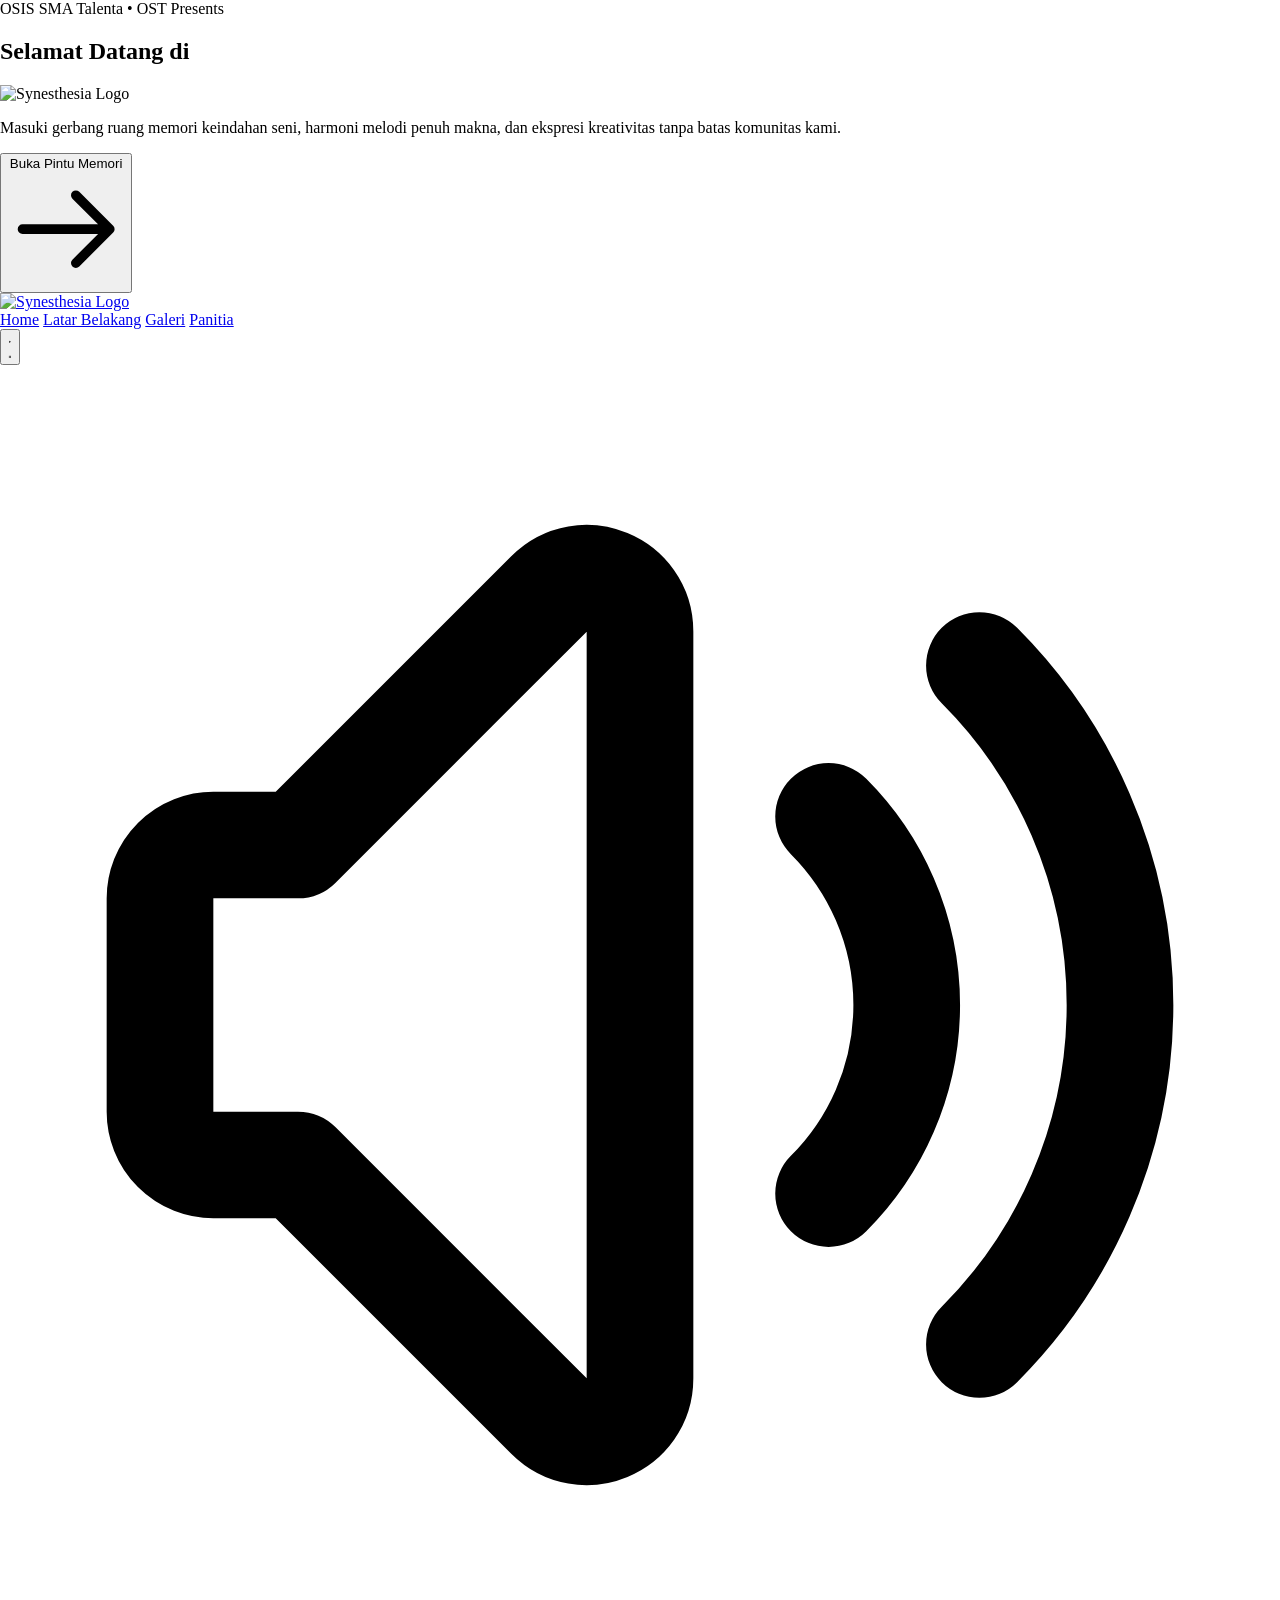
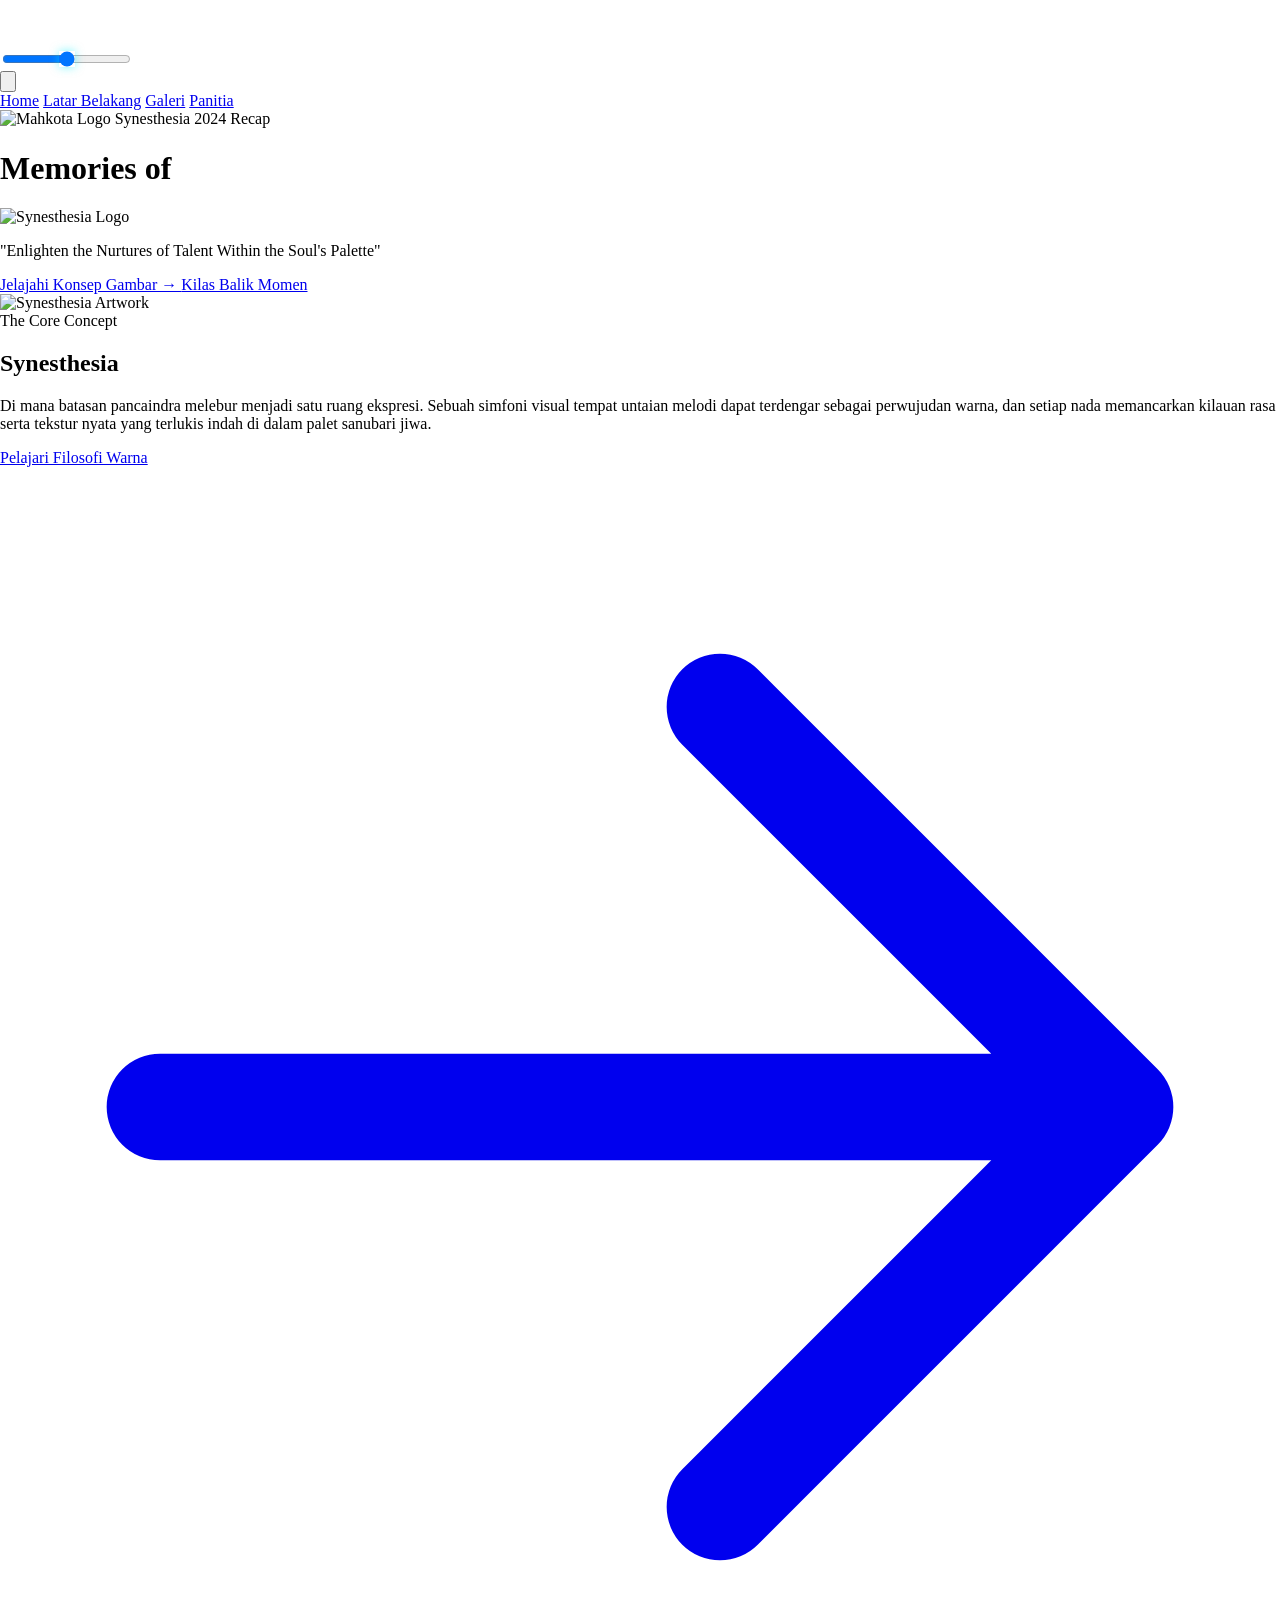
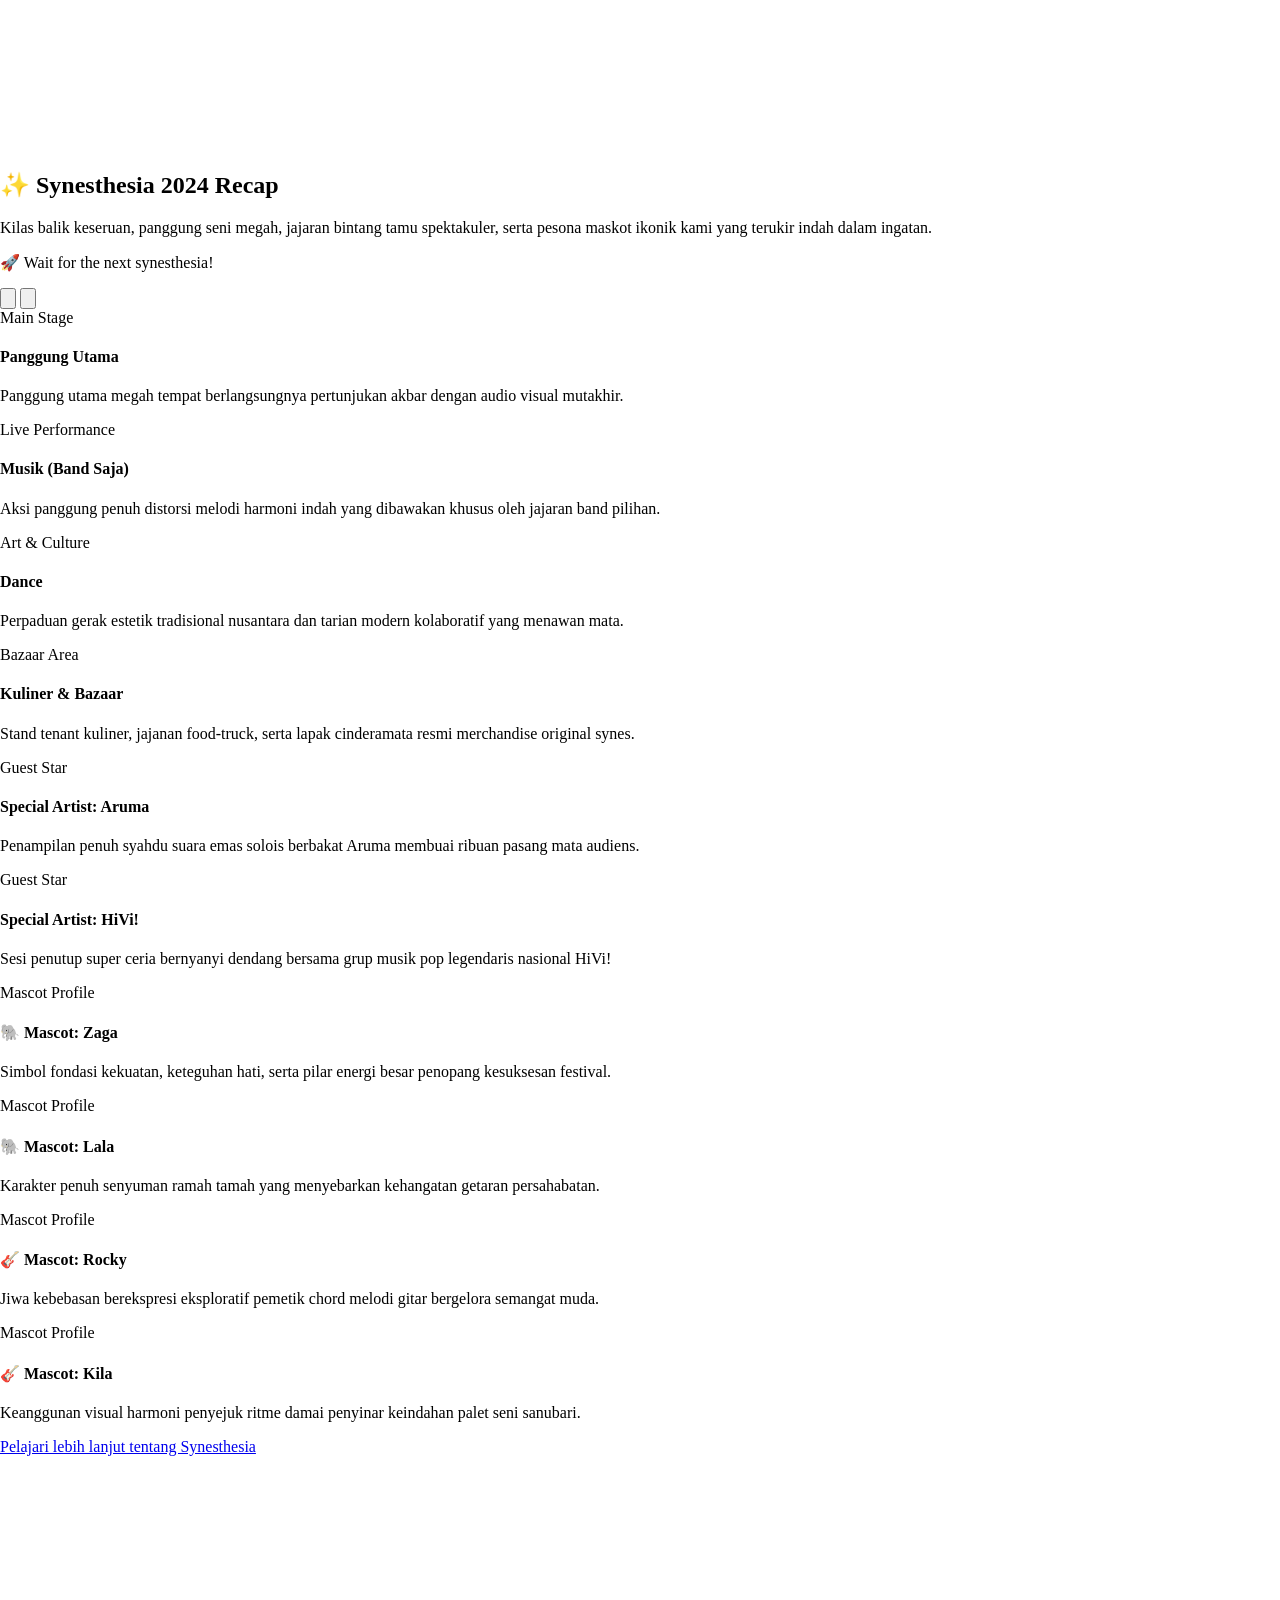
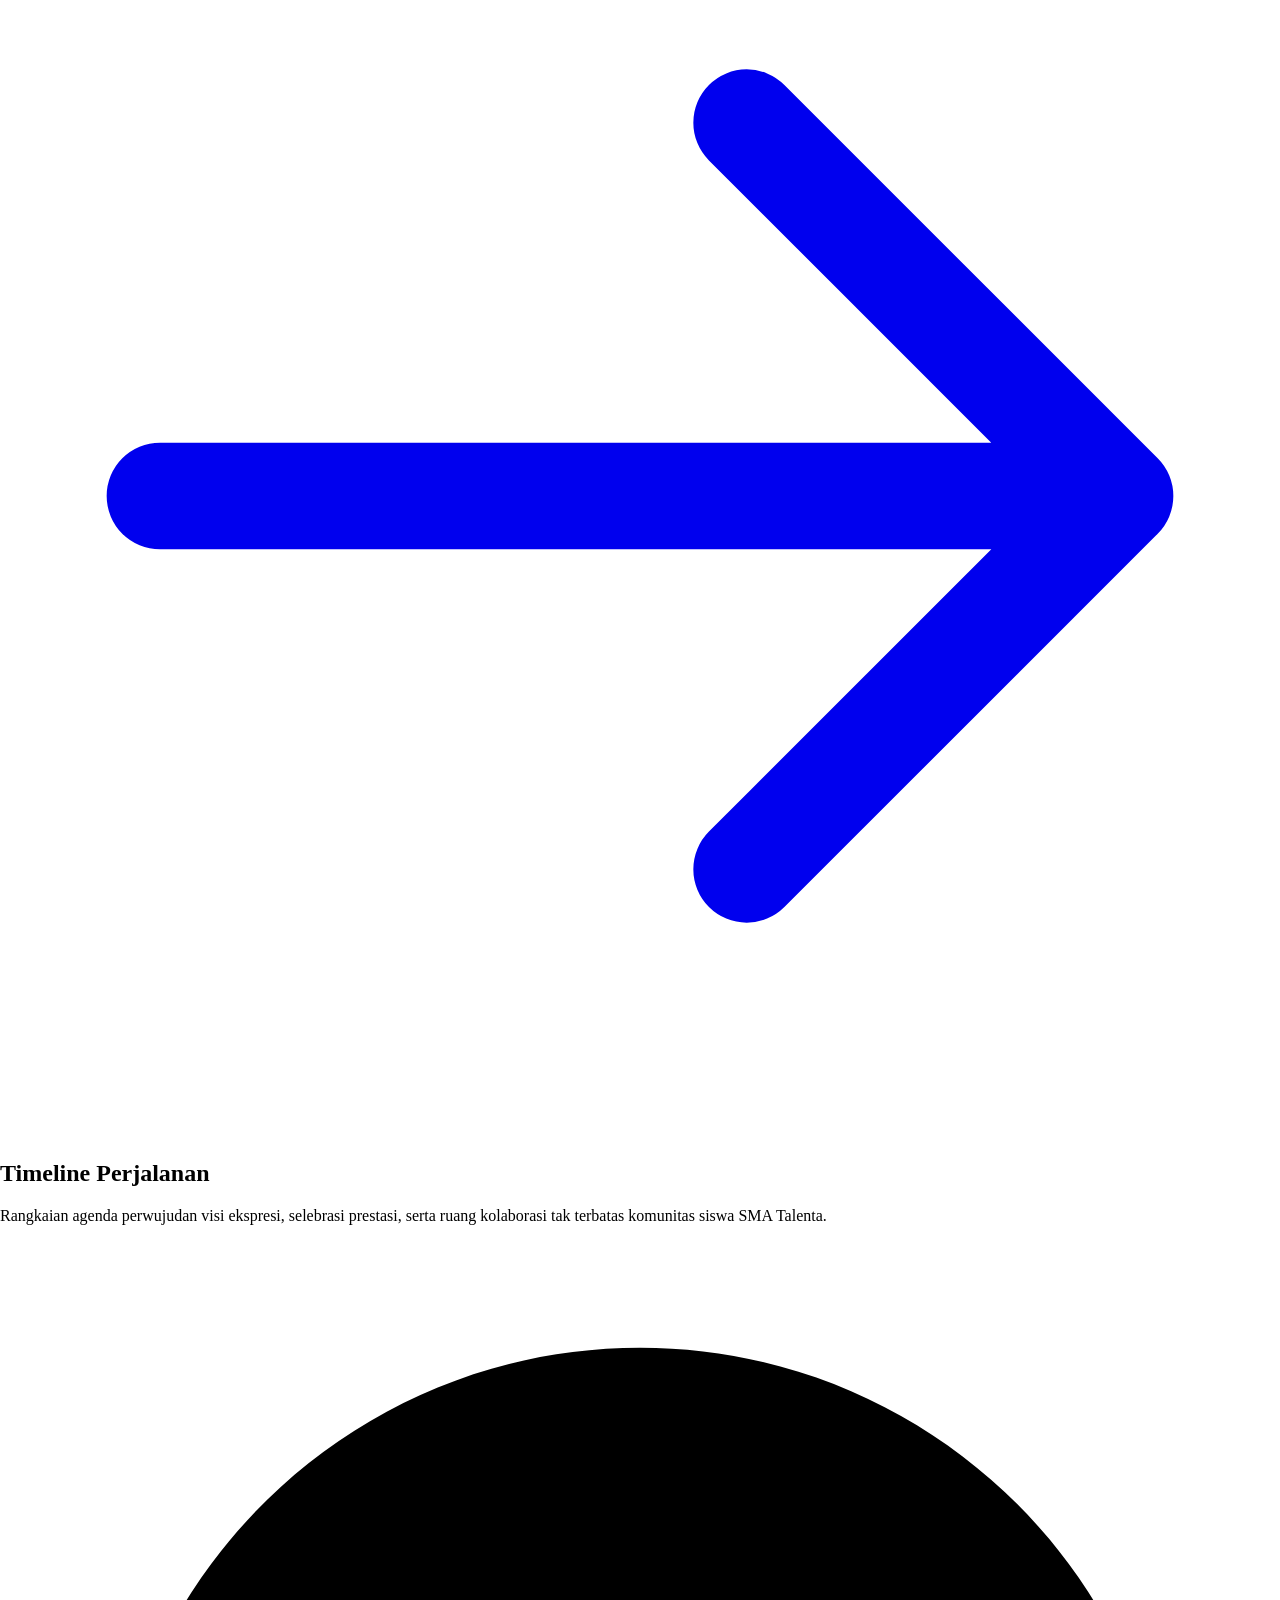
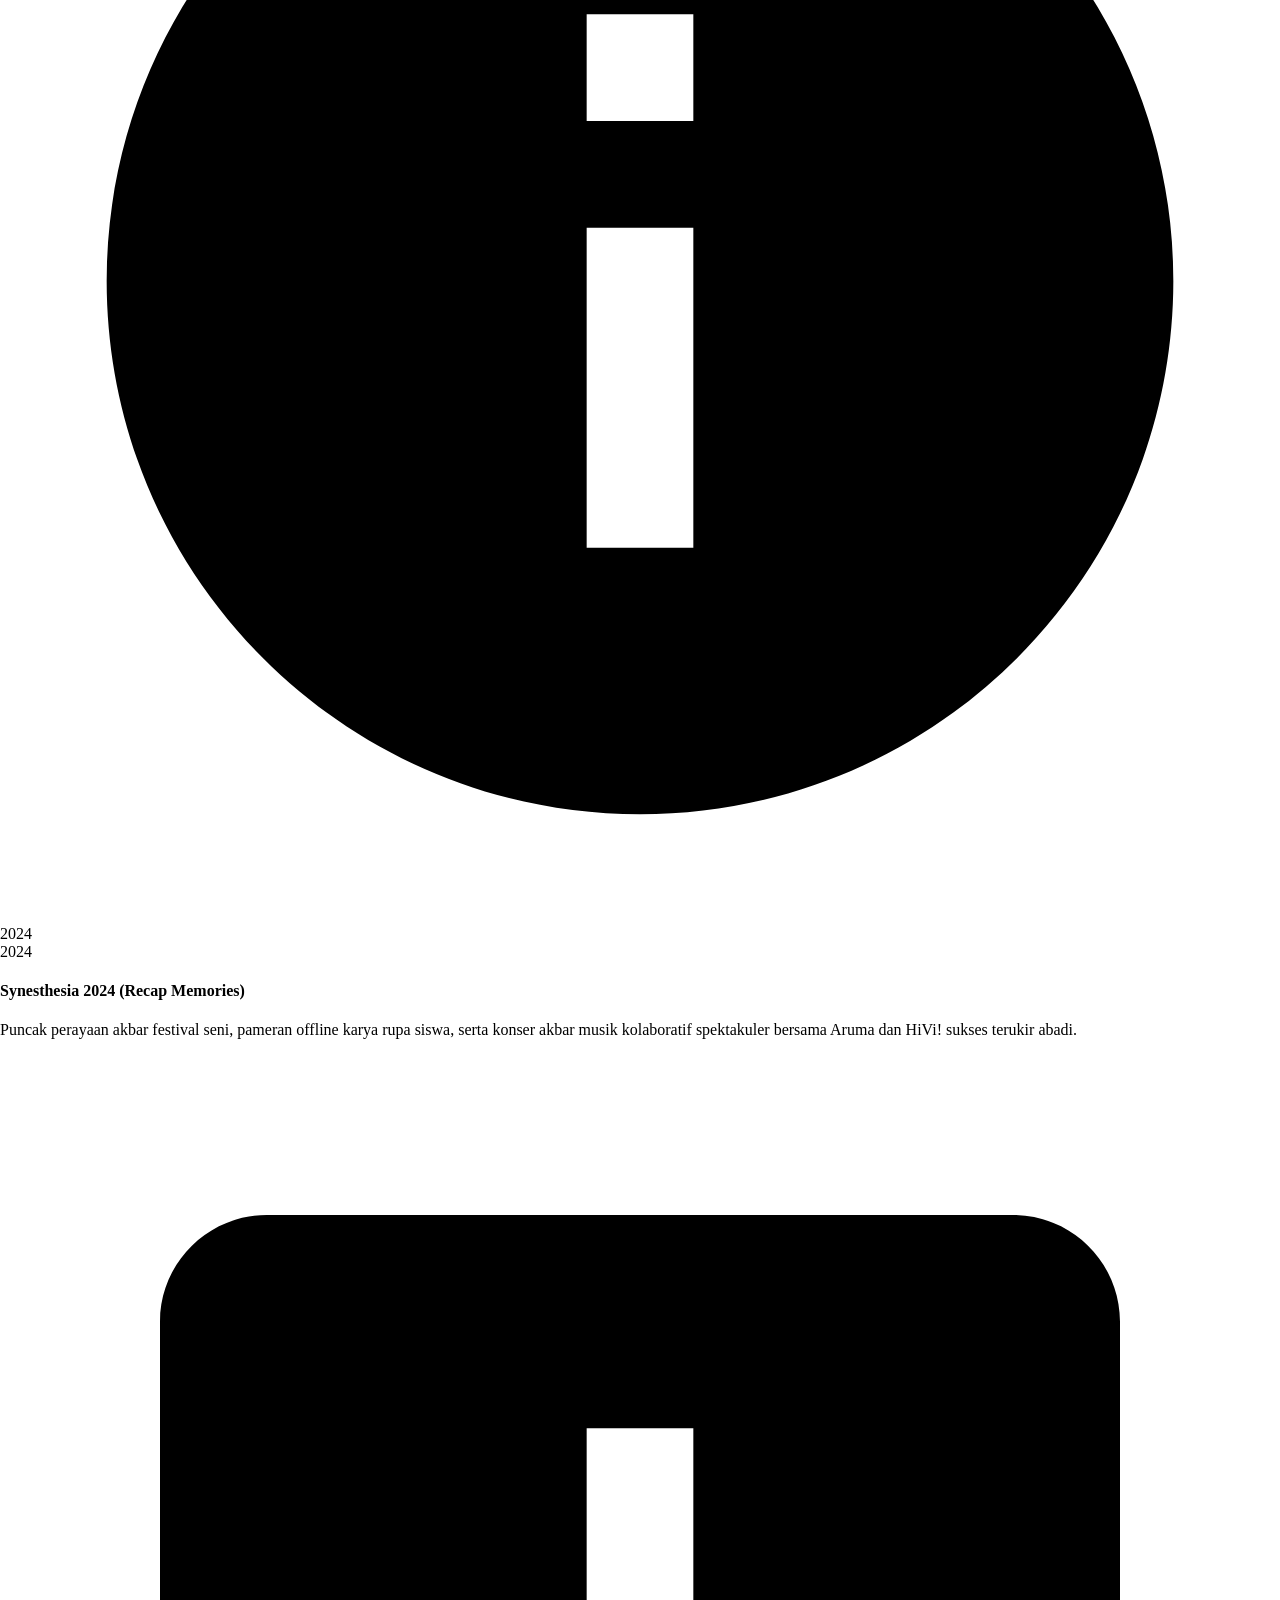
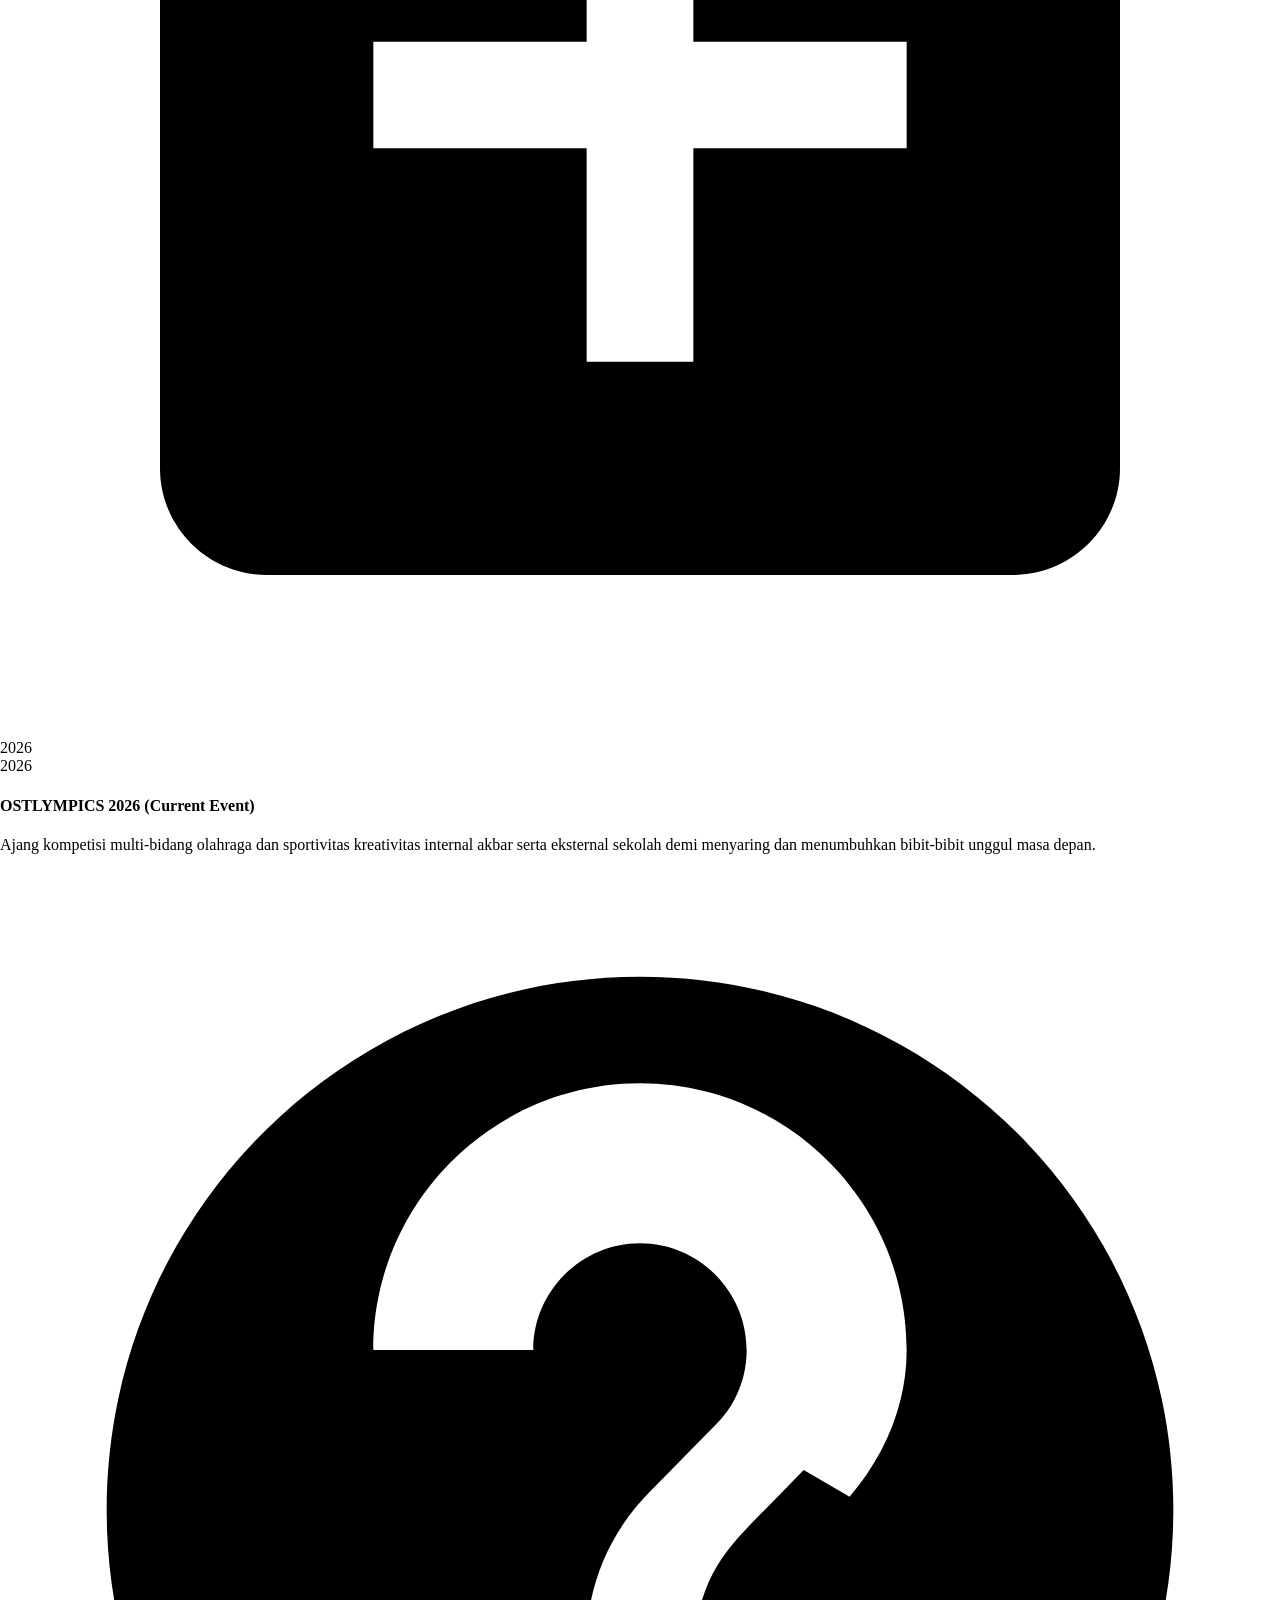
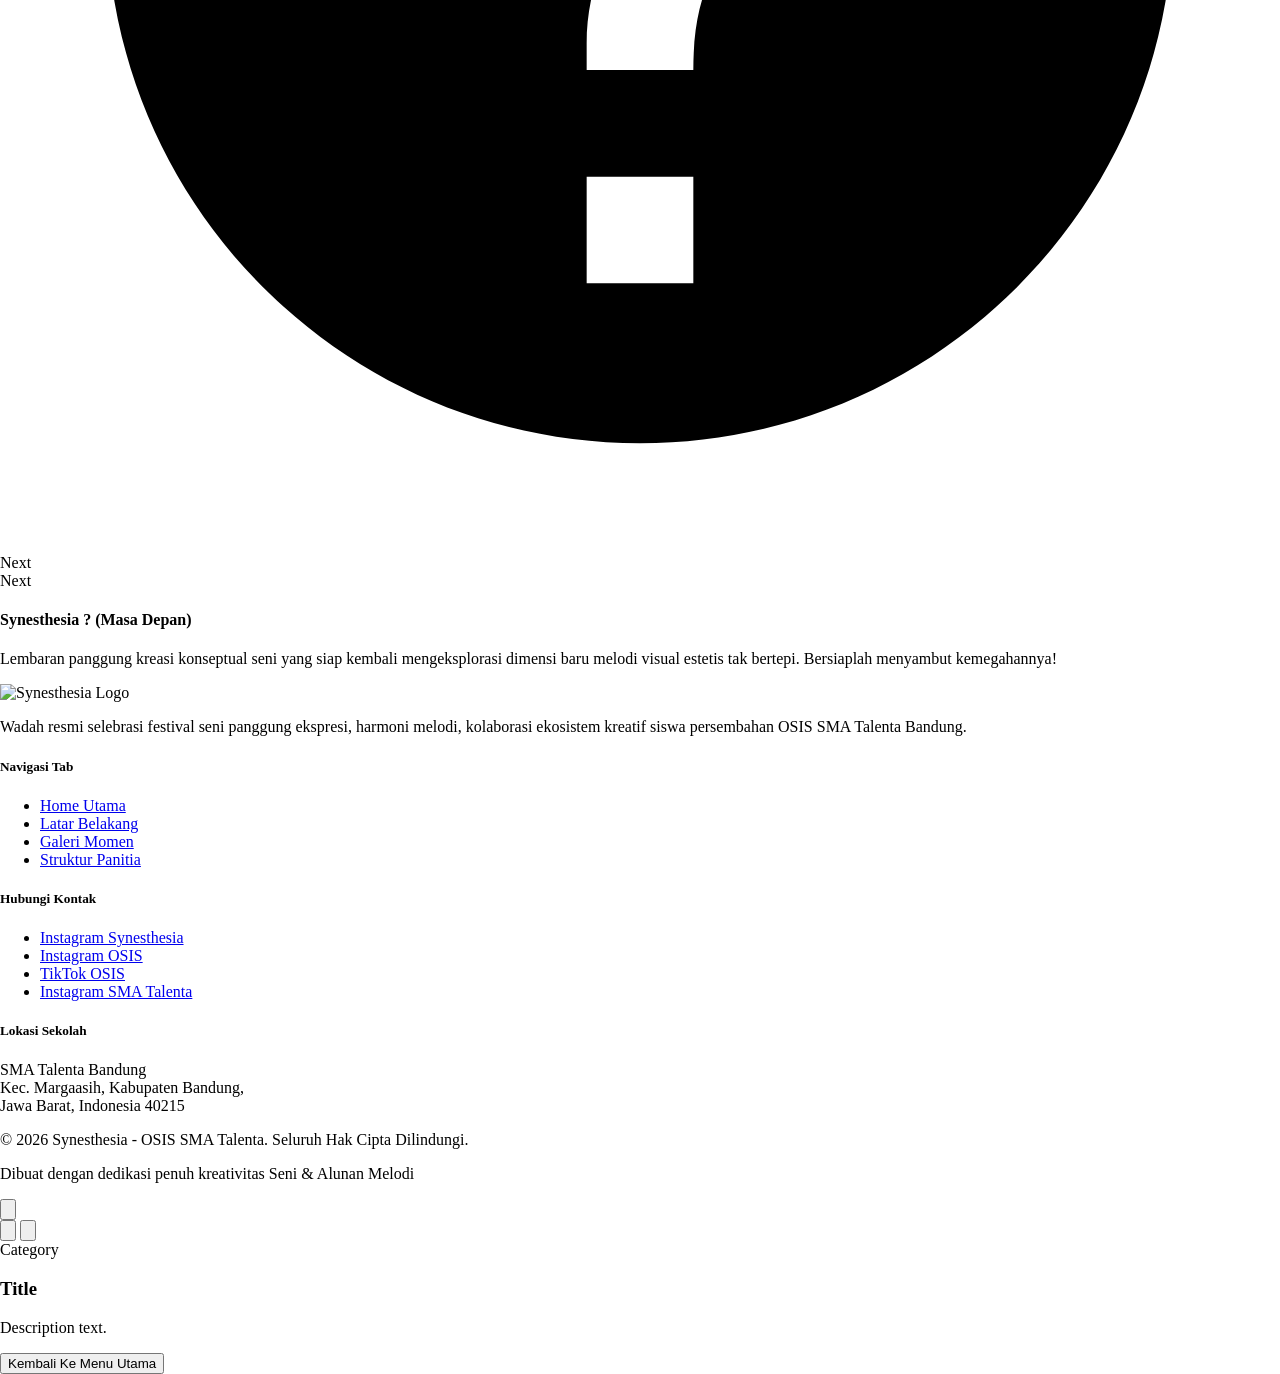
==== index.html @ ff0d7745 "Update print statement from 'Hello' to 'Goodbye'" ====
<!DOCTYPE html>
<html lang="id" class="scroll-smooth">
<head>
    <meta charset="UTF-8">
    <meta name="viewport" content="width=device-width, initial-scale=1.0">
    <title>Synesthesia | Memories & Beyond</title>
    <!-- Framework Tailwind CSS via CDN -->
    <script src="https://cdn.tailwindcss.com"></script>
    <!-- Google Fonts Premium Selection -->
    <link href="https://fonts.googleapis.com/css2?family=Plus+Jakarta+Sans:wght@300;400;500;600;700;800&family=Space+Grotesk:wght@400;500;600;700&display=swap" rel="stylesheet">
    <!-- Hubungan File CSS Eksternal -->
    <link rel="stylesheet" href="css/style.css">
    <script>
        tailwind.config = {
            theme: {
                extend: {
                    fontFamily: {
                        sans: ['"Plus Jakarta Sans"', 'sans-serif'],
                        display: ['"Space Grotesk"', 'sans-serif'],
                    },
                    colors: {
                        synes: {
                            dark: '#0B0F26',
                            card: '#131A42',
                            accent: '#FF3B69',
                            gold: '#FFD700',
                            teal: '#00F2FE',
                        }
                    }
                }
            }
        }
    </script>
</head>
<body class="bg-[#0B0F26] text-white font-sans antialiased overflow-x-hidden">

    <!-- ELEMEN AUDIO AUDIO .MP3 REVOLUSIONER -->
    <audio id="bg-music" loop src="assets/musik_hivi.mp3"></audio>

    <!-- 1. LANDING WELCOMING SCREEN INTERAKTIF (TANPA JARGON) -->
    <section id="welcome-screen" class="fixed inset-0 z-[100] bg-gradient-to-br from-[#0F143A] via-[#050716] to-[#161233] flex flex-col items-center justify-center p-6 text-center transition-all duration-1000 ease-in-out">
        <div class="absolute inset-0 bg-[radial-gradient(circle_at_center,rgba(0,242,254,0.12)_0%,transparent_60%)] animate-pulse"></div>
        
        <div class="relative z-10 space-y-8 max-w-2xl transform transition-all duration-1000 scale-95 opacity-0" id="welcome-content">
            <div class="flex justify-center items-center gap-4 mb-2">
                <span class="px-3 py-1 text-[10px] uppercase tracking-widest bg-white/10 backdrop-blur-md rounded-full text-synes-teal font-semibold border border-white/10">OSIS SMA Talenta</span>
                <span class="text-white/30">•</span>
                <span class="text-[10px] font-bold text-synes-gold tracking-widest uppercase">OST Presents</span>
            </div>
        <div class="space-y-3">
                        <h1 class="text-3xl md:text-5xl font-display font-bold tracking-tight text-white leading-tight">
                            Selamat Datang di <span class="bg-clip-text text-transparent bg-gradient-to-r from-synes-teal via-synes-accent to-synes-gold"></span>
                        </h1>
        </div>

            <!-- Area Logo Interkoneksi Bercahaya -->
            <div class="relative flex justify-center items-center py-6">
                <div class="absolute w-44 h-44 bg-synes-accent/20 rounded-full blur-3xl animate-ping opacity-30"></div>
                <img src="assets/logo-synes.png" alt="Synesthesia Logo" class="w-60 h-auto relative z-10 filter drop-shadow-[0_0_25px_rgba(255,59,105,0.35)]">
            </div>
                <p class="text-white/60 text-xs md:text-sm max-w-md mx-auto leading-relaxed">
                                Masuki gerbang ruang memori keindahan seni, harmoni melodi penuh makna, dan ekspresi kreativitas tanpa batas komunitas kami.
                                </p>
            <div class="space-y-3">

            </div>

            <div class="pt-4">
                <button onclick="enterWebsite()" class="group relative px-8 py-4 bg-gradient-to-r from-synes-accent to-[#FF5E3A] rounded-full font-bold text-xs tracking-wider uppercase transition-all duration-300 hover:shadow-[0_0_30px_rgba(255,59,105,0.45)] transform hover:-translate-y-0.5 active:translate-y-0 overflow-hidden">
                    <span class="absolute inset-0 w-full h-full bg-gradient-to-r from-synes-teal to-synes-accent opacity-0 group-hover:opacity-100 transition-opacity duration-500"></span>
                    <span class="relative z-10 flex items-center justify-center gap-2">
                        Buka Pintu Memori
                        <svg class="w-4 h-4 transform group-hover:translate-x-1 transition-transform" fill="none" stroke="currentColor" viewBox="0 0 24 24"><path stroke-linecap="round" stroke-linejoin="round" stroke-width="2" d="M14 5l7 7m0 0l-7 7m7-7H3"></path></svg>
                    </span>
                </button>
            </div>
        </div>
    </section>

    <!-- 2. NAVBAR MODERN (SEMI TRANSPARAN + KONTROLLER AUDIO) -->
    <nav id="navbar" class="fixed w-full z-50 transition-all duration-500 bg-[#0B0F26]/40 backdrop-blur-xl border-b border-white/5 py-4 px-4 md:px-8">
        <div class="max-w-7xl mx-auto flex justify-between items-center">
            <a href="index.html" class="flex items-center space-x-3 group">
                <img src="assets/logo-synes.png" alt="Synesthesia Logo" class="h-9 md:h-11 w-auto transition-transform group-hover:scale-105"> 
            </a>
            
            <div class="hidden md:flex items-center space-x-8">
                <a href="index.html" class="text-xs font-bold tracking-widest uppercase text-synes-teal border-b-2 border-synes-teal pb-1">Home</a>
                <a href="latar-belakang.html" class="text-xs font-bold tracking-widest uppercase text-white/70 hover:text-white transition pb-1">Latar Belakang</a>
                <a href="galeri.html" class="text-xs font-bold tracking-widest uppercase text-white/70 hover:text-white transition pb-1">Galeri</a>
                <a href="panitia.html" class="text-xs font-bold tracking-widest uppercase text-white/70 hover:text-white transition pb-1">Panitia</a>
            </div>

            <!-- Music Controller Widget di Sisi Kanan/Kiri Navbar -->
            <div class="flex items-center bg-white/5 border border-white/10 backdrop-blur-md rounded-full px-4 py-2 space-x-3 shadow-inner">
                <button id="music-btn" onclick="toggleMusic()" class="text-white hover:text-synes-teal transition-all focus:outline-none flex items-center justify-center p-1 rounded-full bg-white/5 hover:bg-white/10">
                    <svg id="play-icon" class="w-4 h-4" fill="currentColor" viewBox="0 0 24 24"><path d="M8 5v14l11-7z"/></svg>
                    <svg id="pause-icon" class="w-4 h-4 hidden" fill="currentColor" viewBox="0 0 24 24"><path d="M6 19h4V5H6v14zm8-14v14h4V5h-4z"/></svg>
                </button>
                <div class="flex items-center space-x-1.5 group">
                    <svg class="w-3.5 h-3.5 text-white/40 group-hover:text-synes-teal transition" fill="none" stroke="currentColor" viewBox="0 0 24 24"><path stroke-linecap="round" stroke-linejoin="round" stroke-width="2" d="M15.536 8.464a5 5 0 010 7.072m2.828-9.9a9 9 0 010 12.728M5.586 15H4a1 1 0 01-1-1v-4a1 1 0 011-1h1.586l4.707-4.707C10.923 3.663 12 4.109 12 5v14c0 .891-1.077 1.337-1.707.707L5.586 15z"/></svg>
                    <input id="volume-slider" type="range" min="0" max="1" step="0.05" value="0.5" oninput="setVolume(this.value)" class="w-16 md:w-20 h-1 accent-synes-teal bg-white/20 rounded-lg appearance-none cursor-pointer">
                </div>
                <button id="hamburger-menu" onclick="toggleMobileMenu()" class="md:hidden text-white/80 hover:text-white pl-2 border-l border-white/10">
                    <svg class="w-5 h-5" fill="none" stroke="currentColor" viewBox="0 0 24 24"><path stroke-linecap="round" stroke-linejoin="round" stroke-width="2" d="M4 6h16M4 12h16m-7 6h7"></path></svg>
                </button>
            </div>
        </div>

        <!-- Mobile Menu Container -->
        <div id="mobile-menu" class="hidden max-w-7xl mx-auto mt-4 bg-synes-card/95 border border-white/10 rounded-2xl p-4 shadow-2xl backdrop-blur-2xl">
            <div class="flex flex-col space-y-3">
                <a href="index.html" class="px-4 py-2.5 bg-white/5 rounded-xl text-synes-teal font-semibold text-sm">Home</a>
                <a href="latar-belakang.html" class="px-4 py-2.5 hover:bg-white/5 rounded-xl text-white/80 hover:text-white transition text-sm font-medium">Latar Belakang</a>
                <a href="galeri.html" class="px-4 py-2.5 hover:bg-white/5 rounded-xl text-white/80 hover:text-white transition text-sm font-medium">Galeri</a>
                <a href="panitia.html" class="px-4 py-2.5 hover:bg-white/5 rounded-xl text-white/80 hover:text-white transition text-sm font-medium">Panitia</a>
            </div>
        </div>
    </nav>

    <!-- 3. HERO AREA (MEMORIES OF SYNESTHESIA 2024 RECAP) -->
    <header class="hero-gajah-bg min-h-screen flex items-center justify-center text-center relative pt-16">
        <div class="absolute inset-0 bg-gradient-to-t from-[#0B0F26] via-transparent to-transparent"></div>
        <div class="max-w-4xl mx-auto px-6 relative z-10 py-12 flex flex-col items-center justify-center space-y-6">
            
            <div class="inline-flex items-center space-x-2 bg-synes-accent/10 border border-synes-accent/30 rounded-full px-4 py-1.5 mb-2 animate-pulse">
                <img src="assets/logo-mahkota.png" alt="Mahkota Logo" class="w-4 h-auto">
                <span class="text-[10px] uppercase tracking-widest text-synes-accent font-bold">Synesthesia 2024 Recap</span>
            </div>
            
            <h1 class="text-4xl sm:text-6xl md:text-7xl font-display font-extrabold tracking-tight leading-none text-white drop-shadow-2xl">
                Memories of<br>
            </h1>
            
            <!-- Area Logo Interkoneksi Bercahaya -->
            <div class="relative flex justify-center items-center py-6">
                <div class="absolute w-44 h-44 bg-synes-accent/20 rounded-full blur-3xl animate-ping opacity-30"></div>
                <img src="assets/logo-synes.png" alt="Synesthesia Logo" class="w-60 h-auto relative z-10 filter drop-shadow-[0_0_25px_rgba(255,59,105,0.35)]">
            </div>

            <p class="text-sm md:text-lg text-white/80 max-w-2xl font-light leading-relaxed">
                "Enlighten the Nurtures of Talent Within the Soul's Palette"
            </p>
            
            <div class="pt-4 flex flex-col sm:flex-row items-center gap-4">
                <a href="#synesthesia-concept" class="px-8 py-3.5 bg-gradient-to-r from-synes-accent to-pink-600 rounded-full text-xs font-bold uppercase tracking-wider hover:shadow-[0_0_25px_rgba(255,59,105,0.4)] transform hover:-translate-y-0.5 transition-all duration-300">
                    Jelajahi Konsep Gambar &rarr;
                </a>
                <a href="#recap-section" class="px-8 py-3.5 bg-white/5 hover:bg-white/10 border border-white/10 rounded-full text-xs font-bold uppercase tracking-wider transition-all duration-300">
                    Kilas Balik Momen
                </a>
            </div>
        </div>
    </header>

    <!-- NEW SECTION: SYNESTHESIA CONCEPT & ARTWORK PREVIEW (INDEX AWAL) -->
    <section id="synesthesia-concept" class="py-24 px-4 md:px-8 relative border-t border-white/5 overflow-hidden bg-[#090D22]">
        <div class="absolute top-1/4 left-1/4 w-96 h-96 bg-synes-accent/5 rounded-full blur-3xl pointer-events-none"></div>
        <div class="absolute bottom-1/4 right-1/4 w-96 h-96 bg-synes-teal/5 rounded-full blur-3xl pointer-events-none"></div>

        <div class="max-w-7xl mx-auto grid grid-cols-1 md:grid-cols-2 gap-12 items-center relative z-10">
            <!-- Left Column: Gambar Artwork Semula -->
            <div class="flex justify-center order-2 md:order-1 reveal">
                <div class="relative group w-full max-w-md aspect-circle rounded-2xl overflow-hidden bg-synes-card border border-white/10 shadow-2xl transition-all duration-500 hover:border-synes-teal/50">
                    <!-- Path gambar artwork synesthesia awal -->
                    <img 
                      src="assets/panggung.JPG" 
                      alt="Synesthesia Artwork" 
                      class="w-full h-full object-cover opacity-80 group-hover:opacity-100 group-hover:scale-105 transition-all duration-700 ease-out"
                    />
                    <!-- Grayscale & Sensory Tint Overlay Effect -->
                    <div class="absolute inset-0 bg-gradient-to-t from-synes-dark via-transparent to-transparent opacity-60"></div>
                </div>
            </div>

            <!-- Right Column: Deskripsi Gagasan Seni -->
            <div class="space-y-6 order-1 md:order-2 reveal">
                <div class="space-y-2">
                    <span class="text-[10px] font-bold tracking-widest text-synes-teal uppercase font-display bg-synes-teal/10 px-3 py-1 rounded-full border border-synes-teal/20">The Core Concept</span>
                    <h2 class="text-3xl md:text-5xl font-bold tracking-tight font-display bg-clip-text text-transparent bg-gradient-to-r from-white via-slate-200 to-synes-teal">
                        Synesthesia
                    </h2>
                </div>
                
                <p class="text-sm md:text-base text-white/70 leading-relaxed font-light">
                    Di mana batasan pancaindra melebur menjadi satu ruang ekspresi. Sebuah simfoni visual tempat untaian melodi dapat terdengar sebagai perwujudan warna, dan setiap nada memancarkan kilauan rasa serta tekstur nyata yang terlukis indah di dalam palet sanubari jiwa.
                </p>

                <div class="pt-2">
                    <a href="latar-belakang.html" class="inline-flex items-center gap-2 px-6 py-3 rounded-full bg-white/5 border border-white/10 text-xs font-medium text-white/80 hover:text-white hover:bg-white/10 hover:border-synes-accent/50 transition-all duration-300 group">
                        <span>Pelajari Filosofi Warna</span>
                        <svg xmlns="http://www.w3.org/2000/svg" fill="none" viewBox="0 0 24 24" stroke-width="2" stroke="currentColor" class="w-4 h-4 transform group-hover:translate-x-1 transition-transform text-synes-accent">
                            <path stroke-linecap="round" stroke-linejoin="round" d="M13.5 4.5 21 12m0 0-7.5 7.5M21 12H3" />
                        </svg>
                    </a>
                </div>
            </div>
        </div>
    </section>

    <!-- 4. KONTEN UTAMA: CAROUSEL SWIPE PREVIEW & MODAL DETIL DESKRIPSI -->
    <section id="recap-section" class="py-24 px-4 md:px-8 relative border-t border-white/5 overflow-hidden">
        <div class="max-w-7xl mx-auto">
            
            <!-- Section Header Title -->
            <div class="text-center max-w-xl mx-auto mb-16 reveal">
                <h2 class="text-3xl md:text-5xl font-display font-bold mb-4 tracking-tight">
                    ✨ Synesthesia 2024 Recap
                </h2>
                <div class="h-1 w-20 bg-gradient-to-r from-synes-teal to-synes-accent mx-auto mb-4 rounded-full"></div>
                <p class="text-white/60 text-xs md:text-sm leading-relaxed">
                    Kilas balik keseruan, panggung seni megah, jajaran bintang tamu spektakuler, serta pesona maskot ikonik kami yang terukir indah dalam ingatan.
                </p>
                <p class="text-synes-gold font-bold text-[11px] mt-4 uppercase tracking-widest bg-synes-gold/10 inline-block px-4 py-1.5 rounded-full border border-synes-gold/20 animate-bounce">
                    🚀 Wait for the next synesthesia!
                </p>
            </div>

            <!-- Horizontal Swipeable/Scrollable Carousel Area -->
            <div class="relative group reveal">
                <!-- Tombol Navigasi Desktop -->
                <button onclick="scrollCarousel(-1)" class="absolute -left-4 top-1/2 -translate-y-1/2 z-20 w-11 h-11 bg-synes-card/90 border border-white/10 backdrop-blur-md rounded-full flex items-center justify-center text-white opacity-0 group-hover:opacity-100 transition-opacity shadow-xl hover:bg-synes-accent">
                    <svg class="w-5 h-5" fill="none" stroke="currentColor" viewBox="0 0 24 24"><path stroke-linecap="round" stroke-linejoin="round" stroke-width="2" d="M15 19l-7-7 7-7"/></svg>
                </button>
                <button onclick="scrollCarousel(1)" class="absolute -right-4 top-1/2 -translate-y-1/2 z-20 w-11 h-11 bg-synes-card/90 border border-white/10 backdrop-blur-md rounded-full flex items-center justify-center text-white opacity-0 group-hover:opacity-100 transition-opacity shadow-xl hover:bg-synes-accent">
                    <svg class="w-5 h-5" fill="none" stroke="currentColor" viewBox="0 0 24 24"><path stroke-linecap="round" stroke-linejoin="round" stroke-width="2" d="M9 5l7 7-7 7"/></svg>
                </button>

                <!-- Scrollable Horizontal Div Grid Container -->
                <div id="recap-items-container" class="flex gap-6 overflow-x-auto scroll-smooth snap-x snap-mandatory no-scrollbar pb-8 px-2">
                    
                    <!-- Item 1: Panggung Utama -->
                    <div onclick="openItemModal('stage')" class="snap-start shrink-0 w-[290px] sm:w-[330px] bg-synes-card border border-white/5 hover:border-synes-teal/30 rounded-2xl overflow-hidden cursor-pointer shadow-xl transform hover:-translate-y-1.5 transition-all duration-300">
                        <div class="h-48 w-full bg-cover bg-center" style="background-image: url('assets/panggung.JPG');"></div>
                        <div class="p-5 space-y-2">
                            <span class="text-[9px] uppercase font-bold tracking-widest text-synes-teal bg-synes-teal/10 px-2 py-0.5 rounded">Main Stage</span>
                            <h4 class="text-lg font-bold text-white font-display">Panggung Utama</h4>
                            <p class="text-white/60 text-xs line-clamp-2">Panggung utama megah tempat berlangsungnya pertunjukan akbar dengan audio visual mutakhir.</p>
                        </div>
                    </div>

                    <!-- Item 2: Musik -->
                    <div onclick="openItemModal('music')" class="snap-start shrink-0 w-[290px] sm:w-[330px] bg-synes-card border border-white/5 hover:border-synes-accent/30 rounded-2xl overflow-hidden cursor-pointer shadow-xl transform hover:-translate-y-1.5 transition-all duration-300">
                        <div class="h-48 w-full bg-cover bg-center" style="background-image: url('assets/BAND (8).JPG');"></div>
                        <div class="p-5 space-y-2">
                            <span class="text-[9px] uppercase font-bold tracking-widest text-synes-accent bg-synes-accent/10 px-2 py-0.5 rounded">Live Performance</span>
                            <h4 class="text-lg font-bold text-white font-display">Musik (Band Saja)</h4>
                            <p class="text-white/60 text-xs line-clamp-2">Aksi panggung penuh distorsi melodi harmoni indah yang dibawakan khusus oleh jajaran band pilihan.</p>
                        </div>
                    </div>

                    <!-- Item 3: Tari -->
                    <div onclick="openItemModal('dance')" class="snap-start shrink-0 w-[290px] sm:w-[330px] bg-synes-card border border-white/5 hover:border-green-400/30 rounded-2xl overflow-hidden cursor-pointer shadow-xl transform hover:-translate-y-1.5 transition-all duration-300">
                        <div class="h-48 w-full bg-cover bg-center" style="background-image: url('assets/DANCE (9).JPG');"></div>
                        <div class="p-5 space-y-2">
                            <span class="text-[9px] uppercase font-bold tracking-widest text-green-400 bg-green-400/10 px-2 py-0.5 rounded">Art & Culture</span>
                            <h4 class="text-lg font-bold text-white font-display">Dance</h4>
                            <p class="text-white/60 text-xs line-clamp-2">Perpaduan gerak estetik tradisional nusantara dan tarian modern kolaboratif yang menawan mata.</p>
                        </div>
                    </div>

                    <!-- Item 4: Kuliner Bazaar -->
                    <div onclick="openItemModal('bazaar')" class="snap-start shrink-0 w-[290px] sm:w-[330px] bg-synes-card border border-white/5 hover:border-synes-gold/30 rounded-2xl overflow-hidden cursor-pointer shadow-xl transform hover:-translate-y-1.5 transition-all duration-300">
                        <div class="h-48 w-full bg-cover bg-center" style="background-image: url('assets/TENANT.JPG');"></div>
                        <div class="p-5 space-y-2">
                            <span class="text-[9px] uppercase font-bold tracking-widest text-synes-gold bg-synes-gold/10 px-2 py-0.5 rounded">Bazaar Area</span>
                            <h4 class="text-lg font-bold text-white font-display">Kuliner & Bazaar</h4>
                            <p class="text-white/60 text-xs line-clamp-2">Stand tenant kuliner, jajanan food-truck, serta lapak cinderamata resmi merchandise original synes.</p>
                        </div>
                    </div>

                    <!-- Item 5: Aruma -->
                    <div onclick="openItemModal('aruma')" class="snap-start shrink-0 w-[290px] sm:w-[330px] bg-synes-card border border-white/5 hover:border-pink-400/30 rounded-2xl overflow-hidden cursor-pointer shadow-xl transform hover:-translate-y-1.5 transition-all duration-300">
                        <div class="h-48 w-full bg-cover bg-center" style="background-image: url('assets/ARUMA.JPG');"></div>
                        <div class="p-5 space-y-2">
                            <span class="text-[9px] uppercase font-bold tracking-widest text-pink-400 bg-pink-400/10 px-2 py-0.5 rounded">Guest Star</span>
                            <h4 class="text-lg font-bold text-white font-display">Special Artist: Aruma</h4>
                            <p class="text-white/60 text-xs line-clamp-2">Penampilan penuh syahdu suara emas solois berbakat Aruma membuai ribuan pasang mata audiens.</p>
                        </div>
                    </div>

                    <!-- Item 6: HiVi! -->
                    <div onclick="openItemModal('hivi')" class="snap-start shrink-0 w-[290px] sm:w-[330px] bg-synes-card border border-white/5 hover:border-purple-400/30 rounded-2xl overflow-hidden cursor-pointer shadow-xl transform hover:-translate-y-1.5 transition-all duration-300">
                        <div class="h-48 w-full bg-cover bg-center" style="background-image: url('assets/HIVI.JPG');"></div>
                        <div class="p-5 space-y-2">
                            <span class="text-[9px] uppercase font-bold tracking-widest text-purple-400 bg-purple-400/10 px-2 py-0.5 rounded">Guest Star</span>
                            <h4 class="text-lg font-bold text-white font-display">Special Artist: HiVi!</h4>
                            <p class="text-white/60 text-xs line-clamp-2">Sesi penutup super ceria bernyanyi dendang bersama grup musik pop legendaris nasional HiVi!</p>
                        </div>
                    </div>

                    <!-- Maskot 1: Zaga -->
                    <div onclick="openItemModal('zaga')" class="snap-start shrink-0 w-[290px] sm:w-[330px] bg-synes-card border border-white/5 hover:border-orange-400/30 rounded-2xl overflow-hidden cursor-pointer shadow-xl transform hover:-translate-y-1.5 transition-all duration-300">
                        <div class="h-48 w-full bg-cover bg-center" style="background-image: url('assets/Zaga.png'); background-position: left center;"></div>
                        <div class="p-5 space-y-2">
                            <span class="text-[9px] uppercase font-bold tracking-widest text-orange-400 bg-orange-400/10 px-2 py-0.5 rounded">Mascot Profile</span>
                            <h4 class="text-lg font-bold text-white font-display">🐘 Mascot: Zaga</h4>
                            <p class="text-white/60 text-xs line-clamp-2">Simbol fondasi kekuatan, keteguhan hati, serta pilar energi besar penopang kesuksesan festival.</p>
                        </div>
                    </div>

                    <!-- Maskot 2: Lala -->
                    <div onclick="openItemModal('lala')" class="snap-start shrink-0 w-[290px] sm:w-[330px] bg-synes-card border border-white/5 hover:border-yellow-400/30 rounded-2xl overflow-hidden cursor-pointer shadow-xl transform hover:-translate-y-1.5 transition-all duration-300">
                        <div class="h-48 w-full bg-cover bg-center" style="background-image: url('assets/Lala.png'); background-position: center;"></div>
                        <div class="p-5 space-y-2">
                            <span class="text-[9px] uppercase font-bold tracking-widest text-yellow-400 bg-yellow-400/10 px-2 py-0.5 rounded">Mascot Profile</span>
                            <h4 class="text-lg font-bold text-white font-display">🐘 Mascot: Lala</h4>
                            <p class="text-white/60 text-xs line-clamp-2">Karakter penuh senyuman ramah tamah yang menyebarkan kehangatan getaran persahabatan.</p>
                        </div>
                    </div>

                    <!-- Maskot 3: Rocky -->
                    <div onclick="openItemModal('rocky')" class="snap-start shrink-0 w-[290px] sm:w-[330px] bg-synes-card border border-white/5 hover:border-red-400/30 rounded-2xl overflow-hidden cursor-pointer shadow-xl transform hover:-translate-y-1.5 transition-all duration-300">
                        <div class="h-48 w-full bg-cover bg-center" style="background-image: url('assets/Rocky.png'); background-position: right center;"></div>
                        <div class="p-5 space-y-2">
                            <span class="text-[9px] uppercase font-bold tracking-widest text-red-400 bg-red-400/10 px-2 py-0.5 rounded">Mascot Profile</span>
                            <h4 class="text-lg font-bold text-white font-display">🎸 Mascot: Rocky</h4>
                            <p class="text-white/60 text-xs line-clamp-2">Jiwa kebebasan berekspresi eksploratif pemetik chord melodi gitar bergelora semangat muda.</p>
                        </div>
                    </div>

                    <!-- Maskot 4: Kila -->
                    <div onclick="openItemModal('kila')" class="snap-start shrink-0 w-[290px] sm:w-[330px] bg-synes-card border border-white/5 hover:border-blue-400/30 rounded-2xl overflow-hidden cursor-pointer shadow-xl transform hover:-translate-y-1.5 transition-all duration-300">
                        <div class="h-48 w-full bg-cover bg-center" style="background-image: url('assets/Kila.png');"></div>
                        <div class="p-5 space-y-2">
                            <span class="text-[9px] uppercase font-bold tracking-widest text-blue-400 bg-blue-400/10 px-2 py-0.5 rounded">Mascot Profile</span>
                            <h4 class="text-lg font-bold text-white font-display">🎸 Mascot: Kila</h4>
                            <p class="text-white/60 text-xs line-clamp-2">Keanggunan visual harmoni penyejuk ritme damai penyinar keindahan palet seni sanubari.</p>
                        </div>
                    </div>

                </div>
            </div>

            <!-- Hubungan Pengait ke Halaman Latar Belakang (Lebih Menarik) -->
            <div class="text-center mt-14 reveal">
                <a href="latar-belakang.html" class="inline-flex items-center gap-3 group text-xs font-bold tracking-widest uppercase text-synes-gold hover:text-white transition-colors duration-300 bg-white/5 border border-white/10 px-8 py-4 rounded-full hover:bg-synes-accent hover:border-synes-accent shadow-lg">
                    Pelajari lebih lanjut tentang Synesthesia
                    <svg class="w-4 h-4 transform group-hover:translate-x-1 transition-transform" fill="none" stroke="currentColor" viewBox="0 0 24 24"><path stroke-linecap="round" stroke-linejoin="round" stroke-width="2" d="M14 5l7 7m0 0l-7 7m7-7H3"></path></svg>
                </a>
            </div>

        </div>
    </section>

    <!-- 5. TIMELINE PERJALANAN AGENDA VISUAL MODERN -->
    <section id="timeline-section" class="py-24 px-4 md:px-8 bg-[#070A1E] relative border-t border-white/5">
        <div class="absolute inset-0 bg-[radial-gradient(circle_at_bottom_left,rgba(255,59,105,0.04)_0%,transparent_50%)]"></div>
        <div class="max-w-4xl mx-auto relative z-10">
            
            <div class="text-center max-w-xl mx-auto mb-20 reveal">
                <h2 class="text-3xl md:text-5xl font-display font-bold mb-4 tracking-tight">
                    Timeline Perjalanan
                </h2>
                <div class="h-1 w-20 bg-gradient-to-r from-synes-teal to-synes-accent mx-auto mb-4 rounded-full"></div>
                <p class="text-white/60 text-xs leading-relaxed">
                    Rangkaian agenda perwujudan visi ekspresi, selebrasi prestasi, serta ruang kolaborasi tak terbatas komunitas siswa SMA Talenta.
                </p>
            </div>

            <!-- Interconnected Vertical Line Timeline Wireframe -->
            <div class="relative border-l-2 border-white/10 ml-4 md:ml-32 space-y-16 pb-4">
                
                <!-- Node 1: Synesthesia 2024 -->
                <div class="relative reveal pl-8 md:pl-12">
                    <span class="absolute -left-[17px] top-0 flex items-center justify-center w-8 h-8 rounded-full bg-synes-accent shadow-[0_0_15px_rgba(255,59,105,0.5)] border-4 border-[#070A1E]">
                        <svg class="w-3 h-3 text-white" fill="currentColor" viewBox="0 0 24 24"><path d="M12 2C6.48 2 2 6.48 2 12s4.48 10 10 10 10-4.48 10-10S17.52 2 12 2zm1 15h-2v-6h2v6zm0-8h-2V7h2v2z"/></svg>
                    </span>
                    <span class="hidden md:block absolute -left-32 top-0.5 text-right w-24 font-display font-bold text-2xl text-synes-accent">2024</span>
                    
                    <div class="bg-synes-card border border-white/5 rounded-2xl p-6 shadow-xl hover:border-synes-accent/30 transition-all duration-300">
                        <span class="inline-block md:hidden text-[10px] font-bold text-synes-accent mb-1 font-display uppercase tracking-widest">2024</span>
                        <h4 class="text-lg font-bold text-white font-display mb-2">Synesthesia 2024 (Recap Memories)</h4>
                        <p class="text-white/70 text-xs leading-relaxed">
                            Puncak perayaan akbar festival seni, pameran offline karya rupa siswa, serta konser akbar musik kolaboratif spektakuler bersama Aruma dan HiVi! sukses terukir abadi.
                        </p>
                    </div>
                </div>

                <!-- Node 2: OSTlympics 2026 -->
                <div class="relative reveal pl-8 md:pl-12">
                    <span class="absolute -left-[17px] top-0 flex items-center justify-center w-8 h-8 rounded-full bg-synes-teal shadow-[0_0_15px_rgba(0,242,254,0.5)] border-4 border-[#070A1E]">
                        <svg class="w-3 h-3 text-[#070A1E]" fill="currentColor" viewBox="0 0 24 24"><path d="M19 3H5c-1.1 0-2 .9-2 2v14c0 1.1.9 2 2 2h14c1.1 0 2-.9 2-2V5c0-1.1-.9-2-2-2zm-2 10h-4v4h-2v-4H7v-2h4V7h2v4h4v2z"/></svg>
                    </span>
                    <span class="hidden md:block absolute -left-32 top-0.5 text-right w-24 font-display font-bold text-2xl text-synes-teal">2026</span>
                    
                    <div class="bg-synes-card border border-white/5 rounded-2xl p-6 shadow-xl hover:border-synes-teal/30 transition-all duration-300">
                        <span class="inline-block md:hidden text-[10px] font-bold text-synes-teal mb-1 font-display uppercase tracking-widest">2026</span>
                        <h4 class="text-lg font-bold text-white font-display mb-2">OSTLYMPICS 2026 (Current Event)</h4>
                        <p class="text-white/70 text-xs leading-relaxed">
                            Ajang kompetisi multi-bidang olahraga dan sportivitas kreativitas internal akbar serta eksternal sekolah demi menyaring dan menumbuhkan bibit-bibit unggul masa depan.
                        </p>
                    </div>
                </div>

                <!-- Node 3: Synesthesia ? -->
                <div class="relative reveal pl-8 md:pl-12">
                    <span class="absolute -left-[17px] top-0 flex items-center justify-center w-8 h-8 rounded-full bg-synes-gold shadow-[0_0_15px_rgba(255,215,0,0.5)] border-4 border-[#070A1E] animate-pulse">
                        <svg class="w-3 h-3 text-[#070A1E]" fill="currentColor" viewBox="0 0 24 24"><path d="M12 2C6.48 2 2 6.48 2 12s4.48 10 10 10 10-4.48 10-10S17.52 2 12 2zm1 17h-2v-2h2v2zm2.07-7.75l-.9.92C13.45 12.9 13 13.5 13 15h-2v-.5c0-1.1.45-2.1 1.17-2.83l1.24-1.26c.37-.36.59-.86.59-1.41 0-1.1-.9-2-2-2s-2 .9-2 2H7c0-2.76 2.24-5 5-5s5 2.24 5 5c0 1.04-.42 1.99-1.07 2.75z"/></svg>
                    </span>
                    <span class="hidden md:block absolute -left-32 top-0.5 text-right w-24 font-display font-bold text-2xl text-synes-gold animate-pulse">Next</span>
                    
                    <div class="bg-gradient-to-br from-synes-card to-[#151D4A] border border-synes-gold/20 rounded-2xl p-6 shadow-xl relative overflow-hidden">
                        <span class="inline-block md:hidden text-[10px] font-bold text-synes-gold mb-1 font-display uppercase tracking-widest">Next</span>
                        <h4 class="text-lg font-bold text-synes-gold font-display mb-2">Synesthesia ? (Masa Depan)</h4>
                        <p class="text-white/70 text-xs leading-relaxed">
                            Lembaran panggung kreasi konseptual seni yang siap kembali mengeksplorasi dimensi baru melodi visual estetis tak bertepi. Bersiaplah menyambut kemegahannya!
                        </p>
                    </div>
                </div>

            </div>
        </div>
    </section>

    <!-- 6. RICH INFORMATIVE FOOTER (LOGO, TAB LINK, SOSMED) -->
    <footer class="bg-[#080B1C] text-white/60 border-t border-white/5 pt-16 pb-8 px-4 md:px-8 relative z-10">
        <div class="max-w-7xl mx-auto grid grid-cols-1 sm:grid-cols-2 md:grid-cols-4 gap-10 mb-12">
            
            <!-- Logo & Brand Description Column -->
            <div class="space-y-4">
                <img src="assets/logo-synes.png" alt="Synesthesia Logo" class="h-12 w-auto mb-2">
                <p class="text-xs leading-relaxed text-white/50">
                    Wadah resmi selebrasi festival seni panggung ekspresi, harmoni melodi, kolaborasi ekosistem kreatif siswa persembahan OSIS SMA Talenta Bandung.
                </p>
            </div>

            <!-- Internal Tab Anchor Navigation Column -->
            <div class="space-y-3">
                <h5 class="text-white font-semibold font-display text-xs uppercase tracking-widest text-synes-teal">Navigasi Tab</h5>
                <ul class="space-y-2 text-xs">
                    <li><a href="index.html" class="hover:text-synes-teal transition-colors">Home Utama</a></li>
                    <li><a href="latar-belakang.html" class="hover:text-synes-teal transition-colors">Latar Belakang</a></li>
                    <li><a href="galeri.html" class="hover:text-synes-teal transition-colors">Galeri Momen</a></li>
                    <li><a href="panitia.html" class="hover:text-synes-teal transition-colors">Struktur Panitia</a></li>
                </ul>
            </div>

            <!-- Social Media Action Target Outbound Links Column -->
            <div class="space-y-3">
                <h5 class="text-white font-semibold font-display text-xs uppercase tracking-widest text-synes-accent">Hubungi Kontak</h5>
                <ul class="space-y-2 text-xs">
                    <li>
                        <a href="https://www.instagram.com/synesthesia.talenta" target="_blank" rel="noopener noreferrer" class="flex items-center gap-2 hover:text-synes-accent transition-colors">
                            <span>Instagram Synesthesia</span>
                        </a>
                    </li>
                    <li>
                        <a href="https://www.instagram.com/osis_talenta" target="_blank" rel="noopener noreferrer" class="flex items-center gap-2 hover:text-synes-accent transition-colors">
                            <span>Instagram OSIS</span>
                        </a>
                    </li>
                    <li>
                        <a href="https://www.tiktok.com/@osis_talenta" target="_blank" rel="noopener noreferrer" class="flex items-center gap-2 hover:text-synes-accent transition-colors">
                            <span>TikTok OSIS</span>
                        </a>
                    </li>
                    <li>
                        <a href="https://www.instagram.com/smatalenta" target="_blank" rel="noopener noreferrer" class="flex items-center gap-2 hover:text-synes-accent transition-colors">
                            <span>Instagram SMA Talenta</span>
                        </a>
                    </li>
                </ul>
            </div>

            <!-- Address School Information Column -->
            <div class="space-y-3">
                <h5 class="text-white font-semibold font-display text-xs uppercase tracking-widest text-synes-gold">Lokasi Sekolah</h5>
                <p class="text-xs leading-relaxed text-white/40">
                    SMA Talenta Bandung<br>
                    Kec. Margaasih, Kabupaten Bandung,<br>
                    Jawa Barat, Indonesia 40215
                </p>
            </div>
        </div>

        <div class="max-w-7xl mx-auto pt-8 border-t border-white/5 flex flex-col sm:flex-row justify-between items-center text-[11px] text-white/40 gap-4">
            <p>© 2026 Synesthesia - OSIS SMA Talenta. Seluruh Hak Cipta Dilindungi.</p>
            <p>Dibuat dengan dedikasi penuh kreativitas Seni & Alunan Melodi</p>
        </div>
    </footer>

    <!-- 7. SYSTEM POPUP MODAL MULTI-CAROUSEL INTERAKTIF -->
    <div id="recap-modal" class="fixed inset-0 z-[110] hidden bg-black/85 backdrop-blur-md flex items-center justify-center p-4" onclick="closeItemModal()">
        <div class="bg-synes-card border border-white/10 rounded-2xl max-w-2xl w-full max-h-[90vh] overflow-y-auto shadow-2xl relative" onclick="event.stopPropagation()">
            
            <!-- Tombol Keluar Silang Atas -->
            <button onclick="closeItemModal()" class="absolute top-4 right-4 z-30 w-9 h-9 rounded-full bg-black/50 border border-white/10 flex items-center justify-center text-white hover:bg-synes-accent transition-colors">
                <svg class="w-4 h-4" fill="none" stroke="currentColor" viewBox="0 0 24 24"><path stroke-linecap="round" stroke-linejoin="round" stroke-width="2" d="M6 18L18 6M6 6l12 12"/></svg>
            </button>

            <!-- Track Gambar Slider Internal Modal -->
            <div class="relative w-full h-60 sm:h-72 bg-slate-900 overflow-hidden">
                <div id="modal-carousel-track" class="flex h-full transition-transform duration-500 ease-in-out">
                    <!-- Diisi via skrip script.js -->
                </div>
                <!-- Tombol Navigasi Slider Internal -->
                <button onclick="moveModalSlide(-1)" class="absolute left-3 top-1/2 -translate-y-1/2 w-8 h-8 rounded-full bg-black/50 border border-white/10 text-white flex items-center justify-center hover:bg-synes-accent transition-all">
                    <svg class="w-4 h-4" fill="none" stroke="currentColor" viewBox="0 0 24 24"><path stroke-linecap="round" stroke-linejoin="round" stroke-width="2" d="M15 19l-7-7 7-7"/></svg>
                </button>
                <button onclick="moveModalSlide(1)" class="absolute right-3 top-1/2 -translate-y-1/2 w-8 h-8 rounded-full bg-black/50 border border-white/10 text-white flex items-center justify-center hover:bg-synes-accent transition-all">
                    <svg class="w-4 h-4" fill="none" stroke="currentColor" viewBox="0 0 24 24"><path stroke-linecap="round" stroke-linejoin="round" stroke-width="2" d="M9 5l7 7-7 7"/></svg>
                </button>
            </div>

            <!-- Deskripsi Detail Content Modal -->
            <div class="p-6 sm:p-8 space-y-3">
                <span id="modal-badge" class="text-[9px] uppercase font-bold tracking-widest px-2.5 py-1 rounded bg-white/10 text-white">Category</span>
                <h3 id="modal-title" class="text-xl sm:text-2xl font-bold font-display text-white">Title</h3>
                <p id="modal-desc" class="text-xs sm:text-sm text-white/70 leading-relaxed pt-2">Description text.</p>
                
                <div class="pt-6 flex justify-end">
                    <button onclick="closeItemModal()" class="px-6 py-2 bg-white/5 border border-white/10 hover:bg-white/10 text-[10px] font-bold tracking-wider uppercase rounded-full transition">
                        Kembali Ke Menu Utama
                    </button>
                </div>
            </div>
        </div>
    </div>

    <!-- Pemuatan Skrip File JS Eksternal Berkualitas Tinggi -->
    <script src="js/script.js"></script>
</body>
</html>
---- css/style.css ----
/* style.css - Pengaturan Styling Khusus & Animasi Scroll */

/* Aturan Utama Mengunci Kebocoran Horizontal */
html, body {
    overflow-x: hidden;
    margin: 0;
    padding: 0;
}

/* Sembunyikan Jalur Scrollbar Default di Carousel Geser */
.no-scrollbar::-webkit-scrollbar {
    display: none;
}
.no-scrollbar {
    -ms-overflow-style: none;
    scrollbar-width: none;
}

/* Kelas Efek Animasi Muncul Saat Di-Scroll (Scroll Reveal Engine) */
.reveal {
    opacity: 0;
    transform: translateY(40px);
    transition: opacity 0.85s cubic-bezier(0.16, 1, 0.3, 1), transform 0.85s cubic-bezier(0.16, 1, 0.3, 1);
}
.reveal.active {
    opacity: 1;
    transform: translateY(0);
}

/* Kustomisasi Tampilan Latar Belakang Hero Utama Komunitas */
.hero-gajah-bg {
    background-image: linear-gradient(to bottom, rgba(11, 15, 38, 0.35), rgba(11, 15, 38, 0.98)), url('background.jpg'); 
    background-size: cover;
    background-position: center bottom; 
    background-attachment: fixed;
}

/* Penyesuaian Slider Volume Lagu */
input[type="range"]::-webkit-slider-thumb {
    box-shadow: 0 0 10px rgba(0, 242, 254, 0.5);
    transition: transform 0.2s;
}
input[type="range"]::-webkit-slider-thumb:hover {
    transform: scale(1.2);
}
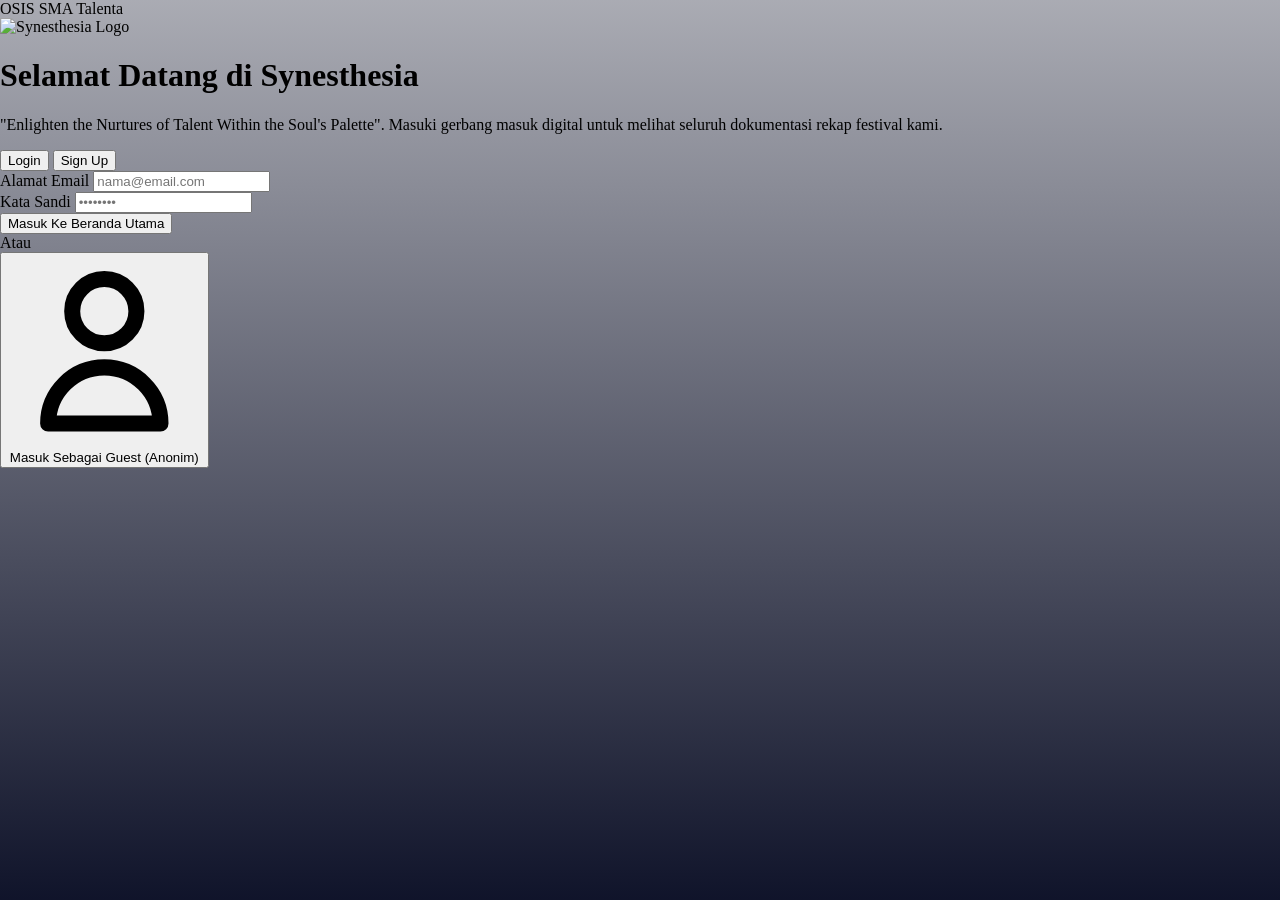
==== commit 9db0ef07: "Update index.html" ====
--- a/index.html
+++ b/index.html
@@ -3,7 +3,7 @@
 <head>
     <meta charset="UTF-8">
     <meta name="viewport" content="width=device-width, initial-scale=1.0">
-    <title>Synesthesia | Memories & Beyond</title>
+    <title>Synesthesia | Welcome Gate</title>
     <!-- Framework Tailwind CSS via CDN -->
     <script src="https://cdn.tailwindcss.com"></script>
     <!-- Google Fonts Premium Selection -->
@@ -32,493 +32,205 @@
         }
     </script>
 </head>
-<body class="bg-[#0B0F26] text-white font-sans antialiased overflow-x-hidden">
-
-    <!-- ELEMEN AUDIO AUDIO .MP3 REVOLUSIONER -->
-    <audio id="bg-music" loop src="assets/musik_hivi.mp3"></audio>
-
-    <!-- 1. LANDING WELCOMING SCREEN INTERAKTIF (TANPA JARGON) -->
-    <section id="welcome-screen" class="fixed inset-0 z-[100] bg-gradient-to-br from-[#0F143A] via-[#050716] to-[#161233] flex flex-col items-center justify-center p-6 text-center transition-all duration-1000 ease-in-out">
-        <div class="absolute inset-0 bg-[radial-gradient(circle_at_center,rgba(0,242,254,0.12)_0%,transparent_60%)] animate-pulse"></div>
+<body class="bg-[#0B0F26] text-white font-sans antialiased overflow-x-hidden min-h-screen flex items-center justify-center p-4 relative hero-gajah-bg">
+
+    <!-- Overlay Gelap untuk menjaga keterbacaan form -->
+    <div class="absolute inset-0 bg-[#0B0F26]/70 z-0"></div>
+
+    <!-- Container Utama Split Layout -->
+    <main class="relative z-10 max-w-5xl w-full grid grid-cols-1 md:grid-cols-2 gap-12 items-center bg-synes-card/40 backdrop-blur-xl border border-white/10 rounded-3xl p-6 md:p-12 shadow-2xl">
         
-        <div class="relative z-10 space-y-8 max-w-2xl transform transition-all duration-1000 scale-95 opacity-0" id="welcome-content">
-            <div class="flex justify-center items-center gap-4 mb-2">
+        <div class="space-y-6 text-center md:text-left">
+            <div class="flex justify-center md:justify-start items-center gap-3">
                 <span class="px-3 py-1 text-[10px] uppercase tracking-widest bg-white/10 backdrop-blur-md rounded-full text-synes-teal font-semibold border border-white/10">OSIS SMA Talenta</span>
-                <span class="text-white/30">•</span>
-                <span class="text-[10px] font-bold text-synes-gold tracking-widest uppercase">OST Presents</span>
-            </div>
-        <div class="space-y-3">
-                        <h1 class="text-3xl md:text-5xl font-display font-bold tracking-tight text-white leading-tight">
-                            Selamat Datang di <span class="bg-clip-text text-transparent bg-gradient-to-r from-synes-teal via-synes-accent to-synes-gold"></span>
-                        </h1>
+            </div>
+
+            <div class="relative flex justify-center md:justify-start items-center py-2">
+                <img src="assets/logo-synes.png" alt="Synesthesia Logo" class="w-52 h-auto filter drop-shadow-[0_0_20px_rgba(255,59,105,0.25)]">
+            </div>
+
+            <div class="space-y-3">
+                <h1 class="text-3xl md:text-5xl font-display font-bold tracking-tight text-white leading-tight">
+                    Selamat Datang di <span class="bg-clip-text text-transparent bg-gradient-to-r from-synes-teal via-synes-accent to-synes-gold">Synesthesia</span>
+                </h1>
+                <p class="text-white/60 text-xs md:text-sm leading-relaxed max-w-md">
+                    "Enlighten the Nurtures of Talent Within the Soul's Palette". Masuki gerbang masuk digital untuk melihat seluruh dokumentasi rekap festival kami.
+                </p>
+            </div>
         </div>
 
-            <!-- Area Logo Interkoneksi Bercahaya -->
-            <div class="relative flex justify-center items-center py-6">
-                <div class="absolute w-44 h-44 bg-synes-accent/20 rounded-full blur-3xl animate-ping opacity-30"></div>
-                <img src="assets/logo-synes.png" alt="Synesthesia Logo" class="w-60 h-auto relative z-10 filter drop-shadow-[0_0_25px_rgba(255,59,105,0.35)]">
-            </div>
-                <p class="text-white/60 text-xs md:text-sm max-w-md mx-auto leading-relaxed">
-                                Masuki gerbang ruang memori keindahan seni, harmoni melodi penuh makna, dan ekspresi kreativitas tanpa batas komunitas kami.
-                                </p>
-            <div class="space-y-3">
-
-            </div>
-
-            <div class="pt-4">
-                <button onclick="enterWebsite()" class="group relative px-8 py-4 bg-gradient-to-r from-synes-accent to-[#FF5E3A] rounded-full font-bold text-xs tracking-wider uppercase transition-all duration-300 hover:shadow-[0_0_30px_rgba(255,59,105,0.45)] transform hover:-translate-y-0.5 active:translate-y-0 overflow-hidden">
-                    <span class="absolute inset-0 w-full h-full bg-gradient-to-r from-synes-teal to-synes-accent opacity-0 group-hover:opacity-100 transition-opacity duration-500"></span>
-                    <span class="relative z-10 flex items-center justify-center gap-2">
-                        Buka Pintu Memori
-                        <svg class="w-4 h-4 transform group-hover:translate-x-1 transition-transform" fill="none" stroke="currentColor" viewBox="0 0 24 24"><path stroke-linecap="round" stroke-linejoin="round" stroke-width="2" d="M14 5l7 7m0 0l-7 7m7-7H3"></path></svg>
-                    </span>
-                </button>
-            </div>
-        </div>
-    </section>
-
-    <!-- 2. NAVBAR MODERN (SEMI TRANSPARAN + KONTROLLER AUDIO) -->
-    <nav id="navbar" class="fixed w-full z-50 transition-all duration-500 bg-[#0B0F26]/40 backdrop-blur-xl border-b border-white/5 py-4 px-4 md:px-8">
-        <div class="max-w-7xl mx-auto flex justify-between items-center">
-            <a href="index.html" class="flex items-center space-x-3 group">
-                <img src="assets/logo-synes.png" alt="Synesthesia Logo" class="h-9 md:h-11 w-auto transition-transform group-hover:scale-105"> 
-            </a>
+        <div class="w-full max-w-md mx-auto bg-[#0B0F26]/90 border border-white/10 rounded-2xl p-6 sm:p-8 shadow-xl relative overflow-hidden">
             
-            <div class="hidden md:flex items-center space-x-8">
-                <a href="index.html" class="text-xs font-bold tracking-widest uppercase text-synes-teal border-b-2 border-synes-teal pb-1">Home</a>
-                <a href="latar-belakang.html" class="text-xs font-bold tracking-widest uppercase text-white/70 hover:text-white transition pb-1">Latar Belakang</a>
-                <a href="galeri.html" class="text-xs font-bold tracking-widest uppercase text-white/70 hover:text-white transition pb-1">Galeri</a>
-                <a href="panitia.html" class="text-xs font-bold tracking-widest uppercase text-white/70 hover:text-white transition pb-1">Panitia</a>
-            </div>
-
-            <!-- Music Controller Widget di Sisi Kanan/Kiri Navbar -->
-            <div class="flex items-center bg-white/5 border border-white/10 backdrop-blur-md rounded-full px-4 py-2 space-x-3 shadow-inner">
-                <button id="music-btn" onclick="toggleMusic()" class="text-white hover:text-synes-teal transition-all focus:outline-none flex items-center justify-center p-1 rounded-full bg-white/5 hover:bg-white/10">
-                    <svg id="play-icon" class="w-4 h-4" fill="currentColor" viewBox="0 0 24 24"><path d="M8 5v14l11-7z"/></svg>
-                    <svg id="pause-icon" class="w-4 h-4 hidden" fill="currentColor" viewBox="0 0 24 24"><path d="M6 19h4V5H6v14zm8-14v14h4V5h-4z"/></svg>
-                </button>
-                <div class="flex items-center space-x-1.5 group">
-                    <svg class="w-3.5 h-3.5 text-white/40 group-hover:text-synes-teal transition" fill="none" stroke="currentColor" viewBox="0 0 24 24"><path stroke-linecap="round" stroke-linejoin="round" stroke-width="2" d="M15.536 8.464a5 5 0 010 7.072m2.828-9.9a9 9 0 010 12.728M5.586 15H4a1 1 0 01-1-1v-4a1 1 0 011-1h1.586l4.707-4.707C10.923 3.663 12 4.109 12 5v14c0 .891-1.077 1.337-1.707.707L5.586 15z"/></svg>
-                    <input id="volume-slider" type="range" min="0" max="1" step="0.05" value="0.5" oninput="setVolume(this.value)" class="w-16 md:w-20 h-1 accent-synes-teal bg-white/20 rounded-lg appearance-none cursor-pointer">
+            <div class="flex border-b border-white/10 mb-6">
+                <button id="tab-login" onclick="switchTab('login')" class="flex-1 pb-3 text-xs font-bold tracking-wider uppercase text-synes-teal border-b-2 border-synes-teal transition-all">Login</button>
+                <button id="tab-signup" onclick="switchTab('signup')" class="flex-1 pb-3 text-xs font-bold tracking-wider uppercase text-white/40 hover:text-white transition-all">Sign Up</button>
+            </div>
+
+            <div id="auth-message" class="hidden mb-4 p-3 rounded-xl text-xs font-medium text-center"></div>
+
+            <form id="auth-form" onsubmit="triggerAuth(event)" class="space-y-4">
+                <div id="email-field">
+                    <label class="block text-[10px] font-bold uppercase tracking-wider text-white/60 mb-1.5">Alamat Email</label>
+                    <input type="email" id="auth-email" required class="w-full px-4 py-3 bg-white/5 border border-white/10 rounded-xl text-xs text-white focus:outline-none focus:border-synes-teal transition" placeholder="nama@email.com">
                 </div>
-                <button id="hamburger-menu" onclick="toggleMobileMenu()" class="md:hidden text-white/80 hover:text-white pl-2 border-l border-white/10">
-                    <svg class="w-5 h-5" fill="none" stroke="currentColor" viewBox="0 0 24 24"><path stroke-linecap="round" stroke-linejoin="round" stroke-width="2" d="M4 6h16M4 12h16m-7 6h7"></path></svg>
-                </button>
-            </div>
-        </div>
-
-        <!-- Mobile Menu Container -->
-        <div id="mobile-menu" class="hidden max-w-7xl mx-auto mt-4 bg-synes-card/95 border border-white/10 rounded-2xl p-4 shadow-2xl backdrop-blur-2xl">
-            <div class="flex flex-col space-y-3">
-                <a href="index.html" class="px-4 py-2.5 bg-white/5 rounded-xl text-synes-teal font-semibold text-sm">Home</a>
-                <a href="latar-belakang.html" class="px-4 py-2.5 hover:bg-white/5 rounded-xl text-white/80 hover:text-white transition text-sm font-medium">Latar Belakang</a>
-                <a href="galeri.html" class="px-4 py-2.5 hover:bg-white/5 rounded-xl text-white/80 hover:text-white transition text-sm font-medium">Galeri</a>
-                <a href="panitia.html" class="px-4 py-2.5 hover:bg-white/5 rounded-xl text-white/80 hover:text-white transition text-sm font-medium">Panitia</a>
-            </div>
-        </div>
-    </nav>
-
-    <!-- 3. HERO AREA (MEMORIES OF SYNESTHESIA 2024 RECAP) -->
-    <header class="hero-gajah-bg min-h-screen flex items-center justify-center text-center relative pt-16">
-        <div class="absolute inset-0 bg-gradient-to-t from-[#0B0F26] via-transparent to-transparent"></div>
-        <div class="max-w-4xl mx-auto px-6 relative z-10 py-12 flex flex-col items-center justify-center space-y-6">
-            
-            <div class="inline-flex items-center space-x-2 bg-synes-accent/10 border border-synes-accent/30 rounded-full px-4 py-1.5 mb-2 animate-pulse">
-                <img src="assets/logo-mahkota.png" alt="Mahkota Logo" class="w-4 h-auto">
-                <span class="text-[10px] uppercase tracking-widest text-synes-accent font-bold">Synesthesia 2024 Recap</span>
-            </div>
-            
-            <h1 class="text-4xl sm:text-6xl md:text-7xl font-display font-extrabold tracking-tight leading-none text-white drop-shadow-2xl">
-                Memories of<br>
-            </h1>
-            
-            <!-- Area Logo Interkoneksi Bercahaya -->
-            <div class="relative flex justify-center items-center py-6">
-                <div class="absolute w-44 h-44 bg-synes-accent/20 rounded-full blur-3xl animate-ping opacity-30"></div>
-                <img src="assets/logo-synes.png" alt="Synesthesia Logo" class="w-60 h-auto relative z-10 filter drop-shadow-[0_0_25px_rgba(255,59,105,0.35)]">
-            </div>
-
-            <p class="text-sm md:text-lg text-white/80 max-w-2xl font-light leading-relaxed">
-                "Enlighten the Nurtures of Talent Within the Soul's Palette"
-            </p>
-            
-            <div class="pt-4 flex flex-col sm:flex-row items-center gap-4">
-                <a href="#synesthesia-concept" class="px-8 py-3.5 bg-gradient-to-r from-synes-accent to-pink-600 rounded-full text-xs font-bold uppercase tracking-wider hover:shadow-[0_0_25px_rgba(255,59,105,0.4)] transform hover:-translate-y-0.5 transition-all duration-300">
-                    Jelajahi Konsep Gambar &rarr;
-                </a>
-                <a href="#recap-section" class="px-8 py-3.5 bg-white/5 hover:bg-white/10 border border-white/10 rounded-full text-xs font-bold uppercase tracking-wider transition-all duration-300">
-                    Kilas Balik Momen
-                </a>
-            </div>
-        </div>
-    </header>
-
-    <!-- NEW SECTION: SYNESTHESIA CONCEPT & ARTWORK PREVIEW (INDEX AWAL) -->
-    <section id="synesthesia-concept" class="py-24 px-4 md:px-8 relative border-t border-white/5 overflow-hidden bg-[#090D22]">
-        <div class="absolute top-1/4 left-1/4 w-96 h-96 bg-synes-accent/5 rounded-full blur-3xl pointer-events-none"></div>
-        <div class="absolute bottom-1/4 right-1/4 w-96 h-96 bg-synes-teal/5 rounded-full blur-3xl pointer-events-none"></div>
-
-        <div class="max-w-7xl mx-auto grid grid-cols-1 md:grid-cols-2 gap-12 items-center relative z-10">
-            <!-- Left Column: Gambar Artwork Semula -->
-            <div class="flex justify-center order-2 md:order-1 reveal">
-                <div class="relative group w-full max-w-md aspect-circle rounded-2xl overflow-hidden bg-synes-card border border-white/10 shadow-2xl transition-all duration-500 hover:border-synes-teal/50">
-                    <!-- Path gambar artwork synesthesia awal -->
-                    <img 
-                      src="assets/panggung.JPG" 
-                      alt="Synesthesia Artwork" 
-                      class="w-full h-full object-cover opacity-80 group-hover:opacity-100 group-hover:scale-105 transition-all duration-700 ease-out"
-                    />
-                    <!-- Grayscale & Sensory Tint Overlay Effect -->
-                    <div class="absolute inset-0 bg-gradient-to-t from-synes-dark via-transparent to-transparent opacity-60"></div>
+                <div id="password-field">
+                    <label class="block text-[10px] font-bold uppercase tracking-wider text-white/60 mb-1.5">Kata Sandi</label>
+                    <input type="password" id="auth-password" required minlength="6" class="w-full px-4 py-3 bg-white/5 border border-white/10 rounded-xl text-xs text-white focus:outline-none focus:border-synes-teal transition" placeholder="••••••••">
                 </div>
-            </div>
-
-            <!-- Right Column: Deskripsi Gagasan Seni -->
-            <div class="space-y-6 order-1 md:order-2 reveal">
-                <div class="space-y-2">
-                    <span class="text-[10px] font-bold tracking-widest text-synes-teal uppercase font-display bg-synes-teal/10 px-3 py-1 rounded-full border border-synes-teal/20">The Core Concept</span>
-                    <h2 class="text-3xl md:text-5xl font-bold tracking-tight font-display bg-clip-text text-transparent bg-gradient-to-r from-white via-slate-200 to-synes-teal">
-                        Synesthesia
-                    </h2>
-                </div>
-                
-                <p class="text-sm md:text-base text-white/70 leading-relaxed font-light">
-                    Di mana batasan pancaindra melebur menjadi satu ruang ekspresi. Sebuah simfoni visual tempat untaian melodi dapat terdengar sebagai perwujudan warna, dan setiap nada memancarkan kilauan rasa serta tekstur nyata yang terlukis indah di dalam palet sanubari jiwa.
-                </p>
-
-                <div class="pt-2">
-                    <a href="latar-belakang.html" class="inline-flex items-center gap-2 px-6 py-3 rounded-full bg-white/5 border border-white/10 text-xs font-medium text-white/80 hover:text-white hover:bg-white/10 hover:border-synes-accent/50 transition-all duration-300 group">
-                        <span>Pelajari Filosofi Warna</span>
-                        <svg xmlns="http://www.w3.org/2000/svg" fill="none" viewBox="0 0 24 24" stroke-width="2" stroke="currentColor" class="w-4 h-4 transform group-hover:translate-x-1 transition-transform text-synes-accent">
-                            <path stroke-linecap="round" stroke-linejoin="round" d="M13.5 4.5 21 12m0 0-7.5 7.5M21 12H3" />
+
+                <div class="pt-2 space-y-3">
+                    <button type="submit" id="auth-submit-btn" class="w-full py-3.5 bg-gradient-to-r from-synes-accent to-pink-600 rounded-xl font-bold text-xs tracking-wider uppercase hover:shadow-[0_0_20px_rgba(255,59,105,0.35)] transform hover:-translate-y-0.5 transition duration-300">
+                        Masuk Ke Beranda Utama
+                    </button>
+
+                    <div class="flex items-center justify-center my-2 space-x-2 opacity-40">
+                        <div class="h-[1px] bg-white flex-1"></div>
+                        <span class="text-[9px] font-bold tracking-widest uppercase">Atau</span>
+                        <div class="h-[1px] bg-white flex-1"></div>
+                    </div>
+
+                    <button type="button" onclick="triggerAnonymous()" class="w-full py-3 bg-white/5 border border-white/10 hover:bg-white/10 rounded-xl font-semibold text-xs tracking-wider uppercase text-synes-teal transition duration-300 flex items-center justify-center space-x-2">
+                        <svg class="w-4 h-4" fill="none" stroke="currentColor" viewBox="0 0 24 24">
+                            <path stroke-linecap="round" stroke-linejoin="round" stroke-width="2" d="M16 7a4 4 0 11-8 0 4 4 0 018 0zM12 14a7 7 0 00-7 7h14a7 7 0 00-7-7z" />
                         </svg>
-                    </a>
-                </div>
-            </div>
-        </div>
-    </section>
-
-    <!-- 4. KONTEN UTAMA: CAROUSEL SWIPE PREVIEW & MODAL DETIL DESKRIPSI -->
-    <section id="recap-section" class="py-24 px-4 md:px-8 relative border-t border-white/5 overflow-hidden">
-        <div class="max-w-7xl mx-auto">
-            
-            <!-- Section Header Title -->
-            <div class="text-center max-w-xl mx-auto mb-16 reveal">
-                <h2 class="text-3xl md:text-5xl font-display font-bold mb-4 tracking-tight">
-                    ✨ Synesthesia 2024 Recap
-                </h2>
-                <div class="h-1 w-20 bg-gradient-to-r from-synes-teal to-synes-accent mx-auto mb-4 rounded-full"></div>
-                <p class="text-white/60 text-xs md:text-sm leading-relaxed">
-                    Kilas balik keseruan, panggung seni megah, jajaran bintang tamu spektakuler, serta pesona maskot ikonik kami yang terukir indah dalam ingatan.
-                </p>
-                <p class="text-synes-gold font-bold text-[11px] mt-4 uppercase tracking-widest bg-synes-gold/10 inline-block px-4 py-1.5 rounded-full border border-synes-gold/20 animate-bounce">
-                    🚀 Wait for the next synesthesia!
-                </p>
-            </div>
-
-            <!-- Horizontal Swipeable/Scrollable Carousel Area -->
-            <div class="relative group reveal">
-                <!-- Tombol Navigasi Desktop -->
-                <button onclick="scrollCarousel(-1)" class="absolute -left-4 top-1/2 -translate-y-1/2 z-20 w-11 h-11 bg-synes-card/90 border border-white/10 backdrop-blur-md rounded-full flex items-center justify-center text-white opacity-0 group-hover:opacity-100 transition-opacity shadow-xl hover:bg-synes-accent">
-                    <svg class="w-5 h-5" fill="none" stroke="currentColor" viewBox="0 0 24 24"><path stroke-linecap="round" stroke-linejoin="round" stroke-width="2" d="M15 19l-7-7 7-7"/></svg>
-                </button>
-                <button onclick="scrollCarousel(1)" class="absolute -right-4 top-1/2 -translate-y-1/2 z-20 w-11 h-11 bg-synes-card/90 border border-white/10 backdrop-blur-md rounded-full flex items-center justify-center text-white opacity-0 group-hover:opacity-100 transition-opacity shadow-xl hover:bg-synes-accent">
-                    <svg class="w-5 h-5" fill="none" stroke="currentColor" viewBox="0 0 24 24"><path stroke-linecap="round" stroke-linejoin="round" stroke-width="2" d="M9 5l7 7-7 7"/></svg>
-                </button>
-
-                <!-- Scrollable Horizontal Div Grid Container -->
-                <div id="recap-items-container" class="flex gap-6 overflow-x-auto scroll-smooth snap-x snap-mandatory no-scrollbar pb-8 px-2">
-                    
-                    <!-- Item 1: Panggung Utama -->
-                    <div onclick="openItemModal('stage')" class="snap-start shrink-0 w-[290px] sm:w-[330px] bg-synes-card border border-white/5 hover:border-synes-teal/30 rounded-2xl overflow-hidden cursor-pointer shadow-xl transform hover:-translate-y-1.5 transition-all duration-300">
-                        <div class="h-48 w-full bg-cover bg-center" style="background-image: url('assets/panggung.JPG');"></div>
-                        <div class="p-5 space-y-2">
-                            <span class="text-[9px] uppercase font-bold tracking-widest text-synes-teal bg-synes-teal/10 px-2 py-0.5 rounded">Main Stage</span>
-                            <h4 class="text-lg font-bold text-white font-display">Panggung Utama</h4>
-                            <p class="text-white/60 text-xs line-clamp-2">Panggung utama megah tempat berlangsungnya pertunjukan akbar dengan audio visual mutakhir.</p>
-                        </div>
-                    </div>
-
-                    <!-- Item 2: Musik -->
-                    <div onclick="openItemModal('music')" class="snap-start shrink-0 w-[290px] sm:w-[330px] bg-synes-card border border-white/5 hover:border-synes-accent/30 rounded-2xl overflow-hidden cursor-pointer shadow-xl transform hover:-translate-y-1.5 transition-all duration-300">
-                        <div class="h-48 w-full bg-cover bg-center" style="background-image: url('assets/BAND (8).JPG');"></div>
-                        <div class="p-5 space-y-2">
-                            <span class="text-[9px] uppercase font-bold tracking-widest text-synes-accent bg-synes-accent/10 px-2 py-0.5 rounded">Live Performance</span>
-                            <h4 class="text-lg font-bold text-white font-display">Musik (Band Saja)</h4>
-                            <p class="text-white/60 text-xs line-clamp-2">Aksi panggung penuh distorsi melodi harmoni indah yang dibawakan khusus oleh jajaran band pilihan.</p>
-                        </div>
-                    </div>
-
-                    <!-- Item 3: Tari -->
-                    <div onclick="openItemModal('dance')" class="snap-start shrink-0 w-[290px] sm:w-[330px] bg-synes-card border border-white/5 hover:border-green-400/30 rounded-2xl overflow-hidden cursor-pointer shadow-xl transform hover:-translate-y-1.5 transition-all duration-300">
-                        <div class="h-48 w-full bg-cover bg-center" style="background-image: url('assets/DANCE (9).JPG');"></div>
-                        <div class="p-5 space-y-2">
-                            <span class="text-[9px] uppercase font-bold tracking-widest text-green-400 bg-green-400/10 px-2 py-0.5 rounded">Art & Culture</span>
-                            <h4 class="text-lg font-bold text-white font-display">Dance</h4>
-                            <p class="text-white/60 text-xs line-clamp-2">Perpaduan gerak estetik tradisional nusantara dan tarian modern kolaboratif yang menawan mata.</p>
-                        </div>
-                    </div>
-
-                    <!-- Item 4: Kuliner Bazaar -->
-                    <div onclick="openItemModal('bazaar')" class="snap-start shrink-0 w-[290px] sm:w-[330px] bg-synes-card border border-white/5 hover:border-synes-gold/30 rounded-2xl overflow-hidden cursor-pointer shadow-xl transform hover:-translate-y-1.5 transition-all duration-300">
-                        <div class="h-48 w-full bg-cover bg-center" style="background-image: url('assets/TENANT.JPG');"></div>
-                        <div class="p-5 space-y-2">
-                            <span class="text-[9px] uppercase font-bold tracking-widest text-synes-gold bg-synes-gold/10 px-2 py-0.5 rounded">Bazaar Area</span>
-                            <h4 class="text-lg font-bold text-white font-display">Kuliner & Bazaar</h4>
-                            <p class="text-white/60 text-xs line-clamp-2">Stand tenant kuliner, jajanan food-truck, serta lapak cinderamata resmi merchandise original synes.</p>
-                        </div>
-                    </div>
-
-                    <!-- Item 5: Aruma -->
-                    <div onclick="openItemModal('aruma')" class="snap-start shrink-0 w-[290px] sm:w-[330px] bg-synes-card border border-white/5 hover:border-pink-400/30 rounded-2xl overflow-hidden cursor-pointer shadow-xl transform hover:-translate-y-1.5 transition-all duration-300">
-                        <div class="h-48 w-full bg-cover bg-center" style="background-image: url('assets/ARUMA.JPG');"></div>
-                        <div class="p-5 space-y-2">
-                            <span class="text-[9px] uppercase font-bold tracking-widest text-pink-400 bg-pink-400/10 px-2 py-0.5 rounded">Guest Star</span>
-                            <h4 class="text-lg font-bold text-white font-display">Special Artist: Aruma</h4>
-                            <p class="text-white/60 text-xs line-clamp-2">Penampilan penuh syahdu suara emas solois berbakat Aruma membuai ribuan pasang mata audiens.</p>
-                        </div>
-                    </div>
-
-                    <!-- Item 6: HiVi! -->
-                    <div onclick="openItemModal('hivi')" class="snap-start shrink-0 w-[290px] sm:w-[330px] bg-synes-card border border-white/5 hover:border-purple-400/30 rounded-2xl overflow-hidden cursor-pointer shadow-xl transform hover:-translate-y-1.5 transition-all duration-300">
-                        <div class="h-48 w-full bg-cover bg-center" style="background-image: url('assets/HIVI.JPG');"></div>
-                        <div class="p-5 space-y-2">
-                            <span class="text-[9px] uppercase font-bold tracking-widest text-purple-400 bg-purple-400/10 px-2 py-0.5 rounded">Guest Star</span>
-                            <h4 class="text-lg font-bold text-white font-display">Special Artist: HiVi!</h4>
-                            <p class="text-white/60 text-xs line-clamp-2">Sesi penutup super ceria bernyanyi dendang bersama grup musik pop legendaris nasional HiVi!</p>
-                        </div>
-                    </div>
-
-                    <!-- Maskot 1: Zaga -->
-                    <div onclick="openItemModal('zaga')" class="snap-start shrink-0 w-[290px] sm:w-[330px] bg-synes-card border border-white/5 hover:border-orange-400/30 rounded-2xl overflow-hidden cursor-pointer shadow-xl transform hover:-translate-y-1.5 transition-all duration-300">
-                        <div class="h-48 w-full bg-cover bg-center" style="background-image: url('assets/Zaga.png'); background-position: left center;"></div>
-                        <div class="p-5 space-y-2">
-                            <span class="text-[9px] uppercase font-bold tracking-widest text-orange-400 bg-orange-400/10 px-2 py-0.5 rounded">Mascot Profile</span>
-                            <h4 class="text-lg font-bold text-white font-display">🐘 Mascot: Zaga</h4>
-                            <p class="text-white/60 text-xs line-clamp-2">Simbol fondasi kekuatan, keteguhan hati, serta pilar energi besar penopang kesuksesan festival.</p>
-                        </div>
-                    </div>
-
-                    <!-- Maskot 2: Lala -->
-                    <div onclick="openItemModal('lala')" class="snap-start shrink-0 w-[290px] sm:w-[330px] bg-synes-card border border-white/5 hover:border-yellow-400/30 rounded-2xl overflow-hidden cursor-pointer shadow-xl transform hover:-translate-y-1.5 transition-all duration-300">
-                        <div class="h-48 w-full bg-cover bg-center" style="background-image: url('assets/Lala.png'); background-position: center;"></div>
-                        <div class="p-5 space-y-2">
-                            <span class="text-[9px] uppercase font-bold tracking-widest text-yellow-400 bg-yellow-400/10 px-2 py-0.5 rounded">Mascot Profile</span>
-                            <h4 class="text-lg font-bold text-white font-display">🐘 Mascot: Lala</h4>
-                            <p class="text-white/60 text-xs line-clamp-2">Karakter penuh senyuman ramah tamah yang menyebarkan kehangatan getaran persahabatan.</p>
-                        </div>
-                    </div>
-
-                    <!-- Maskot 3: Rocky -->
-                    <div onclick="openItemModal('rocky')" class="snap-start shrink-0 w-[290px] sm:w-[330px] bg-synes-card border border-white/5 hover:border-red-400/30 rounded-2xl overflow-hidden cursor-pointer shadow-xl transform hover:-translate-y-1.5 transition-all duration-300">
-                        <div class="h-48 w-full bg-cover bg-center" style="background-image: url('assets/Rocky.png'); background-position: right center;"></div>
-                        <div class="p-5 space-y-2">
-                            <span class="text-[9px] uppercase font-bold tracking-widest text-red-400 bg-red-400/10 px-2 py-0.5 rounded">Mascot Profile</span>
-                            <h4 class="text-lg font-bold text-white font-display">🎸 Mascot: Rocky</h4>
-                            <p class="text-white/60 text-xs line-clamp-2">Jiwa kebebasan berekspresi eksploratif pemetik chord melodi gitar bergelora semangat muda.</p>
-                        </div>
-                    </div>
-
-                    <!-- Maskot 4: Kila -->
-                    <div onclick="openItemModal('kila')" class="snap-start shrink-0 w-[290px] sm:w-[330px] bg-synes-card border border-white/5 hover:border-blue-400/30 rounded-2xl overflow-hidden cursor-pointer shadow-xl transform hover:-translate-y-1.5 transition-all duration-300">
-                        <div class="h-48 w-full bg-cover bg-center" style="background-image: url('assets/Kila.png');"></div>
-                        <div class="p-5 space-y-2">
-                            <span class="text-[9px] uppercase font-bold tracking-widest text-blue-400 bg-blue-400/10 px-2 py-0.5 rounded">Mascot Profile</span>
-                            <h4 class="text-lg font-bold text-white font-display">🎸 Mascot: Kila</h4>
-                            <p class="text-white/60 text-xs line-clamp-2">Keanggunan visual harmoni penyejuk ritme damai penyinar keindahan palet seni sanubari.</p>
-                        </div>
-                    </div>
-
-                </div>
-            </div>
-
-            <!-- Hubungan Pengait ke Halaman Latar Belakang (Lebih Menarik) -->
-            <div class="text-center mt-14 reveal">
-                <a href="latar-belakang.html" class="inline-flex items-center gap-3 group text-xs font-bold tracking-widest uppercase text-synes-gold hover:text-white transition-colors duration-300 bg-white/5 border border-white/10 px-8 py-4 rounded-full hover:bg-synes-accent hover:border-synes-accent shadow-lg">
-                    Pelajari lebih lanjut tentang Synesthesia
-                    <svg class="w-4 h-4 transform group-hover:translate-x-1 transition-transform" fill="none" stroke="currentColor" viewBox="0 0 24 24"><path stroke-linecap="round" stroke-linejoin="round" stroke-width="2" d="M14 5l7 7m0 0l-7 7m7-7H3"></path></svg>
-                </a>
-            </div>
-
-        </div>
-    </section>
-
-    <!-- 5. TIMELINE PERJALANAN AGENDA VISUAL MODERN -->
-    <section id="timeline-section" class="py-24 px-4 md:px-8 bg-[#070A1E] relative border-t border-white/5">
-        <div class="absolute inset-0 bg-[radial-gradient(circle_at_bottom_left,rgba(255,59,105,0.04)_0%,transparent_50%)]"></div>
-        <div class="max-w-4xl mx-auto relative z-10">
-            
-            <div class="text-center max-w-xl mx-auto mb-20 reveal">
-                <h2 class="text-3xl md:text-5xl font-display font-bold mb-4 tracking-tight">
-                    Timeline Perjalanan
-                </h2>
-                <div class="h-1 w-20 bg-gradient-to-r from-synes-teal to-synes-accent mx-auto mb-4 rounded-full"></div>
-                <p class="text-white/60 text-xs leading-relaxed">
-                    Rangkaian agenda perwujudan visi ekspresi, selebrasi prestasi, serta ruang kolaborasi tak terbatas komunitas siswa SMA Talenta.
-                </p>
-            </div>
-
-            <!-- Interconnected Vertical Line Timeline Wireframe -->
-            <div class="relative border-l-2 border-white/10 ml-4 md:ml-32 space-y-16 pb-4">
-                
-                <!-- Node 1: Synesthesia 2024 -->
-                <div class="relative reveal pl-8 md:pl-12">
-                    <span class="absolute -left-[17px] top-0 flex items-center justify-center w-8 h-8 rounded-full bg-synes-accent shadow-[0_0_15px_rgba(255,59,105,0.5)] border-4 border-[#070A1E]">
-                        <svg class="w-3 h-3 text-white" fill="currentColor" viewBox="0 0 24 24"><path d="M12 2C6.48 2 2 6.48 2 12s4.48 10 10 10 10-4.48 10-10S17.52 2 12 2zm1 15h-2v-6h2v6zm0-8h-2V7h2v2z"/></svg>
-                    </span>
-                    <span class="hidden md:block absolute -left-32 top-0.5 text-right w-24 font-display font-bold text-2xl text-synes-accent">2024</span>
-                    
-                    <div class="bg-synes-card border border-white/5 rounded-2xl p-6 shadow-xl hover:border-synes-accent/30 transition-all duration-300">
-                        <span class="inline-block md:hidden text-[10px] font-bold text-synes-accent mb-1 font-display uppercase tracking-widest">2024</span>
-                        <h4 class="text-lg font-bold text-white font-display mb-2">Synesthesia 2024 (Recap Memories)</h4>
-                        <p class="text-white/70 text-xs leading-relaxed">
-                            Puncak perayaan akbar festival seni, pameran offline karya rupa siswa, serta konser akbar musik kolaboratif spektakuler bersama Aruma dan HiVi! sukses terukir abadi.
-                        </p>
-                    </div>
-                </div>
-
-                <!-- Node 2: OSTlympics 2026 -->
-                <div class="relative reveal pl-8 md:pl-12">
-                    <span class="absolute -left-[17px] top-0 flex items-center justify-center w-8 h-8 rounded-full bg-synes-teal shadow-[0_0_15px_rgba(0,242,254,0.5)] border-4 border-[#070A1E]">
-                        <svg class="w-3 h-3 text-[#070A1E]" fill="currentColor" viewBox="0 0 24 24"><path d="M19 3H5c-1.1 0-2 .9-2 2v14c0 1.1.9 2 2 2h14c1.1 0 2-.9 2-2V5c0-1.1-.9-2-2-2zm-2 10h-4v4h-2v-4H7v-2h4V7h2v4h4v2z"/></svg>
-                    </span>
-                    <span class="hidden md:block absolute -left-32 top-0.5 text-right w-24 font-display font-bold text-2xl text-synes-teal">2026</span>
-                    
-                    <div class="bg-synes-card border border-white/5 rounded-2xl p-6 shadow-xl hover:border-synes-teal/30 transition-all duration-300">
-                        <span class="inline-block md:hidden text-[10px] font-bold text-synes-teal mb-1 font-display uppercase tracking-widest">2026</span>
-                        <h4 class="text-lg font-bold text-white font-display mb-2">OSTLYMPICS 2026 (Current Event)</h4>
-                        <p class="text-white/70 text-xs leading-relaxed">
-                            Ajang kompetisi multi-bidang olahraga dan sportivitas kreativitas internal akbar serta eksternal sekolah demi menyaring dan menumbuhkan bibit-bibit unggul masa depan.
-                        </p>
-                    </div>
-                </div>
-
-                <!-- Node 3: Synesthesia ? -->
-                <div class="relative reveal pl-8 md:pl-12">
-                    <span class="absolute -left-[17px] top-0 flex items-center justify-center w-8 h-8 rounded-full bg-synes-gold shadow-[0_0_15px_rgba(255,215,0,0.5)] border-4 border-[#070A1E] animate-pulse">
-                        <svg class="w-3 h-3 text-[#070A1E]" fill="currentColor" viewBox="0 0 24 24"><path d="M12 2C6.48 2 2 6.48 2 12s4.48 10 10 10 10-4.48 10-10S17.52 2 12 2zm1 17h-2v-2h2v2zm2.07-7.75l-.9.92C13.45 12.9 13 13.5 13 15h-2v-.5c0-1.1.45-2.1 1.17-2.83l1.24-1.26c.37-.36.59-.86.59-1.41 0-1.1-.9-2-2-2s-2 .9-2 2H7c0-2.76 2.24-5 5-5s5 2.24 5 5c0 1.04-.42 1.99-1.07 2.75z"/></svg>
-                    </span>
-                    <span class="hidden md:block absolute -left-32 top-0.5 text-right w-24 font-display font-bold text-2xl text-synes-gold animate-pulse">Next</span>
-                    
-                    <div class="bg-gradient-to-br from-synes-card to-[#151D4A] border border-synes-gold/20 rounded-2xl p-6 shadow-xl relative overflow-hidden">
-                        <span class="inline-block md:hidden text-[10px] font-bold text-synes-gold mb-1 font-display uppercase tracking-widest">Next</span>
-                        <h4 class="text-lg font-bold text-synes-gold font-display mb-2">Synesthesia ? (Masa Depan)</h4>
-                        <p class="text-white/70 text-xs leading-relaxed">
-                            Lembaran panggung kreasi konseptual seni yang siap kembali mengeksplorasi dimensi baru melodi visual estetis tak bertepi. Bersiaplah menyambut kemegahannya!
-                        </p>
-                    </div>
-                </div>
-
-            </div>
-        </div>
-    </section>
-
-    <!-- 6. RICH INFORMATIVE FOOTER (LOGO, TAB LINK, SOSMED) -->
-    <footer class="bg-[#080B1C] text-white/60 border-t border-white/5 pt-16 pb-8 px-4 md:px-8 relative z-10">
-        <div class="max-w-7xl mx-auto grid grid-cols-1 sm:grid-cols-2 md:grid-cols-4 gap-10 mb-12">
-            
-            <!-- Logo & Brand Description Column -->
-            <div class="space-y-4">
-                <img src="assets/logo-synes.png" alt="Synesthesia Logo" class="h-12 w-auto mb-2">
-                <p class="text-xs leading-relaxed text-white/50">
-                    Wadah resmi selebrasi festival seni panggung ekspresi, harmoni melodi, kolaborasi ekosistem kreatif siswa persembahan OSIS SMA Talenta Bandung.
-                </p>
-            </div>
-
-            <!-- Internal Tab Anchor Navigation Column -->
-            <div class="space-y-3">
-                <h5 class="text-white font-semibold font-display text-xs uppercase tracking-widest text-synes-teal">Navigasi Tab</h5>
-                <ul class="space-y-2 text-xs">
-                    <li><a href="index.html" class="hover:text-synes-teal transition-colors">Home Utama</a></li>
-                    <li><a href="latar-belakang.html" class="hover:text-synes-teal transition-colors">Latar Belakang</a></li>
-                    <li><a href="galeri.html" class="hover:text-synes-teal transition-colors">Galeri Momen</a></li>
-                    <li><a href="panitia.html" class="hover:text-synes-teal transition-colors">Struktur Panitia</a></li>
-                </ul>
-            </div>
-
-            <!-- Social Media Action Target Outbound Links Column -->
-            <div class="space-y-3">
-                <h5 class="text-white font-semibold font-display text-xs uppercase tracking-widest text-synes-accent">Hubungi Kontak</h5>
-                <ul class="space-y-2 text-xs">
-                    <li>
-                        <a href="https://www.instagram.com/synesthesia.talenta" target="_blank" rel="noopener noreferrer" class="flex items-center gap-2 hover:text-synes-accent transition-colors">
-                            <span>Instagram Synesthesia</span>
-                        </a>
-                    </li>
-                    <li>
-                        <a href="https://www.instagram.com/osis_talenta" target="_blank" rel="noopener noreferrer" class="flex items-center gap-2 hover:text-synes-accent transition-colors">
-                            <span>Instagram OSIS</span>
-                        </a>
-                    </li>
-                    <li>
-                        <a href="https://www.tiktok.com/@osis_talenta" target="_blank" rel="noopener noreferrer" class="flex items-center gap-2 hover:text-synes-accent transition-colors">
-                            <span>TikTok OSIS</span>
-                        </a>
-                    </li>
-                    <li>
-                        <a href="https://www.instagram.com/smatalenta" target="_blank" rel="noopener noreferrer" class="flex items-center gap-2 hover:text-synes-accent transition-colors">
-                            <span>Instagram SMA Talenta</span>
-                        </a>
-                    </li>
-                </ul>
-            </div>
-
-            <!-- Address School Information Column -->
-            <div class="space-y-3">
-                <h5 class="text-white font-semibold font-display text-xs uppercase tracking-widest text-synes-gold">Lokasi Sekolah</h5>
-                <p class="text-xs leading-relaxed text-white/40">
-                    SMA Talenta Bandung<br>
-                    Kec. Margaasih, Kabupaten Bandung,<br>
-                    Jawa Barat, Indonesia 40215
-                </p>
-            </div>
-        </div>
-
-        <div class="max-w-7xl mx-auto pt-8 border-t border-white/5 flex flex-col sm:flex-row justify-between items-center text-[11px] text-white/40 gap-4">
-            <p>© 2026 Synesthesia - OSIS SMA Talenta. Seluruh Hak Cipta Dilindungi.</p>
-            <p>Dibuat dengan dedikasi penuh kreativitas Seni & Alunan Melodi</p>
-        </div>
-    </footer>
-
-    <!-- 7. SYSTEM POPUP MODAL MULTI-CAROUSEL INTERAKTIF -->
-    <div id="recap-modal" class="fixed inset-0 z-[110] hidden bg-black/85 backdrop-blur-md flex items-center justify-center p-4" onclick="closeItemModal()">
-        <div class="bg-synes-card border border-white/10 rounded-2xl max-w-2xl w-full max-h-[90vh] overflow-y-auto shadow-2xl relative" onclick="event.stopPropagation()">
-            
-            <!-- Tombol Keluar Silang Atas -->
-            <button onclick="closeItemModal()" class="absolute top-4 right-4 z-30 w-9 h-9 rounded-full bg-black/50 border border-white/10 flex items-center justify-center text-white hover:bg-synes-accent transition-colors">
-                <svg class="w-4 h-4" fill="none" stroke="currentColor" viewBox="0 0 24 24"><path stroke-linecap="round" stroke-linejoin="round" stroke-width="2" d="M6 18L18 6M6 6l12 12"/></svg>
-            </button>
-
-            <!-- Track Gambar Slider Internal Modal -->
-            <div class="relative w-full h-60 sm:h-72 bg-slate-900 overflow-hidden">
-                <div id="modal-carousel-track" class="flex h-full transition-transform duration-500 ease-in-out">
-                    <!-- Diisi via skrip script.js -->
-                </div>
-                <!-- Tombol Navigasi Slider Internal -->
-                <button onclick="moveModalSlide(-1)" class="absolute left-3 top-1/2 -translate-y-1/2 w-8 h-8 rounded-full bg-black/50 border border-white/10 text-white flex items-center justify-center hover:bg-synes-accent transition-all">
-                    <svg class="w-4 h-4" fill="none" stroke="currentColor" viewBox="0 0 24 24"><path stroke-linecap="round" stroke-linejoin="round" stroke-width="2" d="M15 19l-7-7 7-7"/></svg>
-                </button>
-                <button onclick="moveModalSlide(1)" class="absolute right-3 top-1/2 -translate-y-1/2 w-8 h-8 rounded-full bg-black/50 border border-white/10 text-white flex items-center justify-center hover:bg-synes-accent transition-all">
-                    <svg class="w-4 h-4" fill="none" stroke="currentColor" viewBox="0 0 24 24"><path stroke-linecap="round" stroke-linejoin="round" stroke-width="2" d="M9 5l7 7-7 7"/></svg>
-                </button>
-            </div>
-
-            <!-- Deskripsi Detail Content Modal -->
-            <div class="p-6 sm:p-8 space-y-3">
-                <span id="modal-badge" class="text-[9px] uppercase font-bold tracking-widest px-2.5 py-1 rounded bg-white/10 text-white">Category</span>
-                <h3 id="modal-title" class="text-xl sm:text-2xl font-bold font-display text-white">Title</h3>
-                <p id="modal-desc" class="text-xs sm:text-sm text-white/70 leading-relaxed pt-2">Description text.</p>
-                
-                <div class="pt-6 flex justify-end">
-                    <button onclick="closeItemModal()" class="px-6 py-2 bg-white/5 border border-white/10 hover:bg-white/10 text-[10px] font-bold tracking-wider uppercase rounded-full transition">
-                        Kembali Ke Menu Utama
+                        <span>Masuk Sebagai Guest (Anonim)</span>
                     </button>
                 </div>
-            </div>
+            </form>
         </div>
-    </div>
-
-    <!-- Pemuatan Skrip File JS Eksternal Berkualitas Tinggi -->
-    <script src="js/script.js"></script>
+    </main>
+
+    <script>
+        var currentMode = 'login';
+
+        function switchTab(mode) {
+            currentMode = mode;
+            var tabLogin = document.getElementById('tab-login');
+            var tabSignup = document.getElementById('tab-signup');
+            var btnSubmit = document.getElementById('auth-submit-btn');
+            var msgBox = document.getElementById('auth-message');
+            
+            if(msgBox) msgBox.classList.add('hidden');
+
+            if(mode === 'login') {
+                tabLogin.className = "flex-1 pb-3 text-xs font-bold tracking-wider uppercase text-synes-teal border-b-2 border-synes-teal transition-all";
+                tabSignup.className = "flex-1 pb-3 text-xs font-bold tracking-wider uppercase text-white/40 hover:text-white transition-all";
+                btnSubmit.innerText = "Masuk Ke Beranda Utama";
+            } else {
+                tabSignup.className = "flex-1 pb-3 text-xs font-bold tracking-wider uppercase text-synes-teal border-b-2 border-synes-teal transition-all";
+                tabLogin.className = "flex-1 pb-3 text-xs font-bold tracking-wider uppercase text-white/40 hover:text-white transition-all";
+                btnSubmit.innerText = "Daftar Akun Baru";
+            }
+        }
+
+        // Jembatan pengaman untuk memanggil fungsi di dalam modul Firebase
+        function triggerAuth(event) {
+            event.preventDefault();
+            if (typeof window.handleFirebaseAuth === 'function') {
+                window.handleFirebaseAuth(currentMode);
+            } else {
+                showNativeMsg('Sistem Firebase sedang memuat atau config salah. Periksa F12 Console.', 'bg-yellow-500/10 text-yellow-400 border border-yellow-500/20');
+            }
+        }
+
+        function triggerAnonymous() {
+            if (typeof window.handleFirebaseAnonymous === 'function') {
+                window.handleFirebaseAnonymous();
+            } else {
+                showNativeMsg('Sistem Firebase sedang memuat atau config salah. Periksa F12 Console.', 'bg-yellow-500/10 text-yellow-400 border border-yellow-500/20');
+            }
+        }
+
+        function showNativeMsg(text, classes) {
+            var msgBox = document.getElementById('auth-message');
+            if(msgBox) {
+                msgBox.className = "mb-4 p-3 rounded-xl text-xs font-medium text-center " + classes;
+                msgBox.innerText = text;
+                msgBox.classList.remove('hidden');
+            }
+        }
+    </script>
+
+    <script type="module">
+        import { initializeApp } from "https://www.gstatic.com/firebasejs/9.22.1/firebase-app.js";
+        import { getAuth, signInWithEmailAndPassword, createUserWithEmailAndPassword, signInAnonymously } from "https://www.gstatic.com/firebasejs/9.22.1/firebase-auth.js";
+
+        // GANTI INI dengan objek config dari Firebase Console kamu agar koneksi aktif!
+        const firebaseConfig = {
+            apiKey: "AIzaSyAFKDsOpIX9v5jZWfxMycpUCsPylJx3FSM",
+            authDomain: "synes-a7da3.firebaseapp.com",
+            projectId: "synes-a7da3",
+            storageBucket: "synes-a7da3.firebasestorage.app",
+            messagingSenderId: "572685837271",
+            appId: "1:572685837271:web:7870bef9a49c7833672192"
+        };
+
+        // Mengamankan inisialisasi agar jika config tiruan disisipkan, UI tidak ikutan mati total
+        try {
+            const app = initializeApp(firebaseConfig);
+            const auth = getAuth(app);
+
+            // Daftarkan fungsi ke objek global window SETELAH Firebase sukses di-init
+            window.handleFirebaseAuth = function(mode) {
+                const email = document.getElementById('auth-email').value;
+                const password = document.getElementById('auth-password').value;
+
+                if (mode === 'login') {
+                    signInWithEmailAndPassword(auth, email, password)
+                        .then(() => {
+                            firebaseShowMsg('Login berhasil! Mengalihkan...', 'bg-green-500/10 text-green-400 border border-green-500/20');
+                            setTimeout(() => { window.location.href = 'main.html'; }, 1000);
+                        })
+                        .catch((error) => {
+                            firebaseShowMsg('Gagal Login: ' + mapError(error.code), 'bg-red-500/10 text-red-400 border border-red-500/20');
+                        });
+                } else {
+                    createUserWithEmailAndPassword(auth, email, password)
+                        .then(() => {
+                            firebaseShowMsg('Registrasi berhasil! Mengalihkan...', 'bg-green-500/10 text-green-400 border border-green-500/20');
+                            setTimeout(() => { window.location.href = 'main.html'; }, 1000);
+                        })
+                        .catch((error) => {
+                            firebaseShowMsg('Gagal Daftar: ' + mapError(error.code), 'bg-red-500/10 text-red-400 border border-red-500/20');
+                        });
+                }
+            };
+
+            window.handleFirebaseAnonymous = function() {
+                signInAnonymously(auth)
+                    .then(() => {
+                        firebaseShowMsg('Masuk sebagai Tamu berhasil! Mengalihkan...', 'bg-cyan-500/10 text-synes-teal border border-synes-teal/20');
+                        setTimeout(() => { window.location.href = 'main.html'; }, 1000);
+                    })
+                    .catch((error) => {
+                        firebaseShowMsg('Gagal Masuk Anonim: ' + mapError(error.code), 'bg-red-500/10 text-red-400 border border-red-500/20');
+                    });
+            };
+
+        } catch (e) {
+            console.error("Firebase Initialization Error: ", e);
+        }
+
+        function firebaseShowMsg(text, classes) {
+            const msgBox = document.getElementById('auth-message');
+            if(msgBox) {
+                msgBox.className = "mb-4 p-3 rounded-xl text-xs font-medium text-center " + classes;
+                msgBox.innerText = text;
+                msgBox.classList.remove('hidden');
+            }
+        }
+
+        function mapError(code) {
+            switch(code) {
+                case 'auth/user-not-found': return 'Email tidak terdaftar.';
+                case 'auth/wrong-password': return 'Kata sandi salah.';
+                case 'auth/email-already-in-use': return 'Email sudah digunakan akun lain.';
+                case 'auth/invalid-email': return 'Format penulisan email salah.';
+                case 'auth/weak-password': return 'Kata sandi terlalu pendek (min. 6 karakter).';
+                case 'auth/operation-not-allowed': return 'Metode ini belum diaktifkan di Firebase Console.';
+                default: return 'Terjadi kendala sistem/config Firebase salah.';
+            }
+        }
+    </script>
 </body>
 </html>
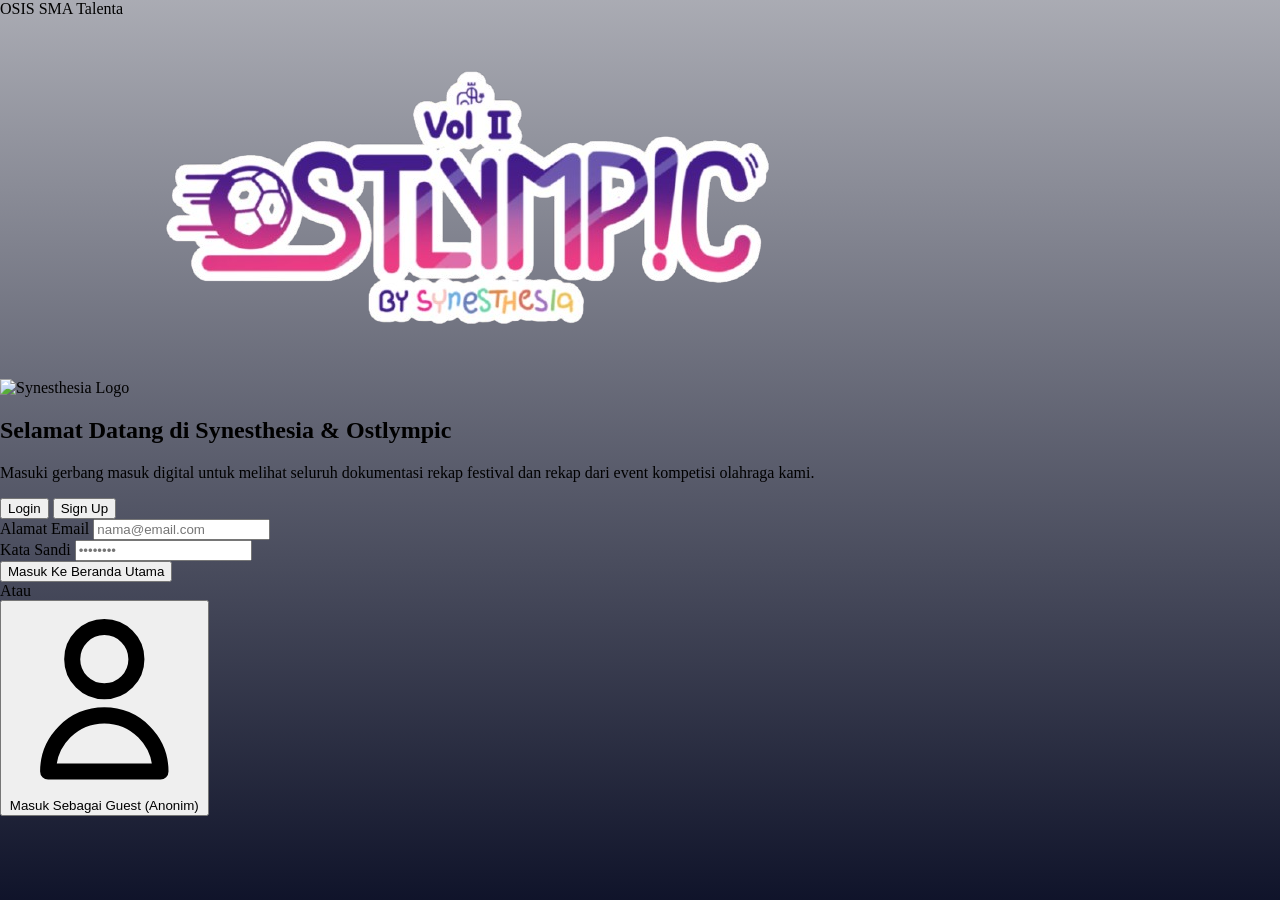
==== commit d4e40e0c: "Update index.html" ====
--- a/index.html
+++ b/index.html
@@ -47,14 +47,15 @@
 
             <div class="relative flex justify-center md:justify-start items-center py-2">
                 <img src="assets/logo-synes.png" alt="Synesthesia Logo" class="w-52 h-auto filter drop-shadow-[0_0_20px_rgba(255,59,105,0.25)]">
+                <img src="assets/ostlympickeren.png" alt="Ostlympic Logo" class="w-52 h-auto filter drop-shadow-[0_0_20px_rgba(255,59,105,0.25)]">
             </div>
 
             <div class="space-y-3">
-                <h1 class="text-3xl md:text-5xl font-display font-bold tracking-tight text-white leading-tight">
-                    Selamat Datang di <span class="bg-clip-text text-transparent bg-gradient-to-r from-synes-teal via-synes-accent to-synes-gold">Synesthesia</span>
-                </h1>
+                <h2 class="text-3xl md:text-5xl font-display font-bold tracking-tight text-white leading-tight">
+                    Selamat Datang di <span class="bg-clip-text text-transparent bg-gradient-to-r from-synes-teal via-synes-accent to-synes-gold">Synesthesia & Ostlympic</span>
+                </h2>
                 <p class="text-white/60 text-xs md:text-sm leading-relaxed max-w-md">
-                    "Enlighten the Nurtures of Talent Within the Soul's Palette". Masuki gerbang masuk digital untuk melihat seluruh dokumentasi rekap festival kami.
+                    Masuki gerbang masuk digital untuk melihat seluruh dokumentasi rekap festival dan rekap dari event kompetisi olahraga kami.
                 </p>
             </div>
         </div>
@@ -99,6 +100,12 @@
             </form>
         </div>
     </main>
+    <!-- Custom Context Menu Container -->
+    <div id="custom-context-menu" class="fixed z-[999] hidden bg-synes-card/95 border border-white/10 rounded-2xl p-2 shadow-2xl backdrop-blur-xl w-48 transition-all duration-150 transform scale-95 opacity-0">
+        <div id="context-menu-items" class="flex flex-col space-y-1 text-xs font-medium text-white/80">
+            <!-- Dynamic content generated by JS -->
+        </div>
+    </div>
 
     <script>
         var currentMode = 'login';
@@ -231,6 +238,166 @@
                 default: return 'Terjadi kendala sistem/config Firebase salah.';
             }
         }
+
+            /* 1. PROTEKSI DEVTOOLS & WARNING KONSOL*/
+
+    // Peringatan Tegas Langsung di Konsol
+    function printConsoleWarning() {
+        console.clear();
+        console.log(
+            "%cPERINGATAN KEAMANAN!",
+            "color: #FF3B69; font-size: 32px; font-weight: 900; -webkit-text-stroke: 1px black;"
+        );
+        console.log(
+            "%cArea ini khusus untuk pengembang web.\nDilarang keras menyalin, menempelkan, atau mengubah kode di sini demi keamanan data sistem.",
+            "color: #ffffff; background: #FF3B69; font-size: 13px; font-weight: bold; padding: 6px 12px; border-radius: 6px;"
+        );
+    }
+
+    // Jalankan peringatan di awal
+    printConsoleWarning();
+
+    // Blokir Pintasan Keyboard DevTools & Save/Source
+    document.addEventListener('keydown', function (e) {
+        const isF12 = e.key === 'F12' || e.keyCode === 123;
+        const isCtrlShiftI = e.ctrlKey && e.shiftKey && (e.key === 'I' || e.key === 'i' || e.keyCode === 73);
+        const isCtrlShiftJ = e.ctrlKey && e.shiftKey && (e.key === 'J' || e.key === 'j' || e.keyCode === 74);
+        const isCtrlShiftC = e.ctrlKey && e.shiftKey && (e.key === 'C' || e.key === 'c' || e.keyCode === 67);
+        const isCtrlU = e.ctrlKey && (e.key === 'U' || e.key === 'u' || e.keyCode === 85);
+        const isCtrlS = e.ctrlKey && (e.key === 'S' || e.key === 's' || e.keyCode === 83);
+
+        if (isF12 || isCtrlShiftI || isCtrlShiftJ || isCtrlShiftC || isCtrlU || isCtrlS) {
+            e.preventDefault();
+            e.stopPropagation();
+            printConsoleWarning(); // Tampilkan ulang peringatan
+            return false;
+        }
+    });
+
+
+    /*2. CUSTOM CONTEXT MENU (KLIK KANAN)*/
+    const contextMenu = document.getElementById('custom-context-menu');
+    const contextMenuItems = document.getElementById('context-menu-items');
+
+    document.addEventListener('contextmenu', function (e) {
+        e.preventDefault();
+
+        const target = e.target;
+        const isTextInput = target.tagName === 'INPUT' || target.tagName === 'TEXTAREA';
+
+        contextMenuItems.innerHTML = '';
+
+        if (isTextInput) {
+            // Menu Jika di Dalam Textbox
+            contextMenuItems.innerHTML = `
+                <button onclick="executeTextAction('copy', target)" class="flex items-center space-x-2 px-3 py-2 hover:bg-white/10 rounded-xl w-full text-left transition">
+                    <span>📋</span> <span>Copy</span>
+                </button>
+                <button onclick="executeTextAction('paste', target)" class="flex items-center space-x-2 px-3 py-2 hover:bg-white/10 rounded-xl w-full text-left transition">
+                    <span>📥</span> <span>Paste</span>
+                </button>
+                <button onclick="executeTextAction('cut', target)" class="flex items-center space-x-2 px-3 py-2 hover:bg-white/10 rounded-xl w-full text-left transition">
+                    <span>✂️</span> <span>Cut</span>
+                </button>
+                <div class="border-t border-white/10 my-1"></div>
+                <button onclick="executeTextAction('selectall', target)" class="flex items-center space-x-2 px-3 py-2 hover:bg-white/10 rounded-xl w-full text-left transition">
+                    <span>🔘</span> <span>Select All</span>
+                </button>
+            `;
+        } else {
+            // Menu Jika di Luar Textbox
+            contextMenuItems.innerHTML = `
+                <button onclick="window.location.reload()" class="flex items-center space-x-2 px-3 py-2 hover:bg-white/10 rounded-xl w-full text-left transition text-synes-teal">
+                    <span>🔄</span> <span>Refresh Halaman</span>
+                </button>
+                <button onclick="window.scrollTo({top: 0, behavior: 'smooth'})" class="flex items-center space-x-2 px-3 py-2 hover:bg-white/10 rounded-xl w-full text-left transition">
+                    <span>⬆️</span> <span>Ke Atas Halaman</span>
+                </button>
+                <button onclick="toggleMusic()" class="flex items-center space-x-2 px-3 py-2 hover:bg-white/10 rounded-xl w-full text-left transition">
+                    <span>🎵</span> <span>Play / Pause Audio</span>
+                </button>
+                <div class="border-t border-white/10 my-1"></div>
+                <button onclick="toggleFullscreen()" class="flex items-center space-x-2 px-3 py-2 hover:bg-white/10 rounded-xl w-full text-left transition text-synes-accent">
+                    <span>📺</span> <span>Toggle Fullscreen</span>
+                </button>
+            `;
+        }
+
+        // Mengatur Posisi Menu agar Tidak Terpotong Layar
+        let mouseX = e.clientX;
+        let mouseY = e.clientY;
+        const menuWidth = 200;
+        const menuHeight = 180;
+
+        if (mouseX + menuWidth > window.innerWidth) mouseX = window.innerWidth - menuWidth - 10;
+        if (mouseY + menuHeight > window.innerHeight) mouseY = window.innerHeight - menuHeight - 10;
+
+        contextMenu.style.left = `${mouseX}px`;
+        contextMenu.style.top = `${mouseY}px`;
+
+        // Tampilkan Menu
+        contextMenu.classList.remove('hidden');
+        setTimeout(() => {
+            contextMenu.classList.remove('scale-95', 'opacity-0');
+            contextMenu.classList.add('scale-100', 'opacity-100');
+        }, 10);
+    });
+
+    // Sembunyikan Menu Saat Klik Biasa
+    document.addEventListener('click', function () {
+        closeContextMenu();
+    });
+
+    function closeContextMenu() {
+        if (!contextMenu.classList.contains('hidden')) {
+            contextMenu.classList.remove('scale-100', 'opacity-100');
+            contextMenu.classList.add('scale-95', 'opacity-0');
+            setTimeout(() => {
+                contextMenu.classList.add('hidden');
+            }, 150);
+        }
+    }
+
+
+    /* 3. FUNGSI EKSEKUSI TEXTBOX & FULLSCREEN */
+    async function executeTextAction(action, element) {
+        element.focus();
+        try {
+            if (action === 'copy') {
+                const selectedText = window.getSelection().toString() || element.value.substring(element.selectionStart, element.selectionEnd);
+                await navigator.clipboard.writeText(selectedText);
+            } else if (action === 'paste') {
+                const text = await navigator.clipboard.readText();
+                const start = element.selectionStart;
+                const end = element.selectionEnd;
+                element.value = element.value.substring(0, start) + text + element.value.substring(end);
+                element.selectionStart = element.selectionEnd = start + text.length;
+            } else if (action === 'cut') {
+                const start = element.selectionStart;
+                const end = element.selectionEnd;
+                const selectedText = element.value.substring(start, end);
+                await navigator.clipboard.writeText(selectedText);
+                element.value = element.value.substring(0, start) + element.value.substring(end);
+                element.selectionStart = element.selectionEnd = start;
+            } else if (action === 'selectall') {
+                element.select();
+            }
+        } catch (err) {
+            console.error('Clipboard action error:', err);
+        }
+        closeContextMenu();
+    }
+
+    function toggleFullscreen() {
+        if (!document.fullscreenElement) {
+            document.documentElement.requestFullscreen().catch(err => console.log(err));
+        } else {
+            if (document.exitFullscreen) {
+                document.exitFullscreen();
+            }
+        }
+        closeContextMenu();
+    }
     </script>
 </body>
 </html>
--- a/css/style.css
+++ b/css/style.css
@@ -1,10 +1,24 @@
-/* style.css - Pengaturan Styling Khusus & Animasi Scroll */
-
 /* Aturan Utama Mengunci Kebocoran Horizontal */
 html, body {
     overflow-x: hidden;
     margin: 0;
     padding: 0;
+}
+
+/* Kustomisasi Tampilan Scrollbar Kamus Utama */
+::-webkit-scrollbar {
+    width: 8px;
+}
+::-webkit-scrollbar-track {
+    background: #0B0F26;
+}
+::-webkit-scrollbar-thumb {
+    background: #131A42;
+    border-radius: 999px;
+    border: 2px solid #0B0F26;
+}
+::-webkit-scrollbar-thumb:hover {
+    background: #FF3B69;
 }
 
 /* Sembunyikan Jalur Scrollbar Default di Carousel Geser */
@@ -16,12 +30,14 @@
     scrollbar-width: none;
 }
 
-/* Kelas Efek Animasi Muncul Saat Di-Scroll (Scroll Reveal Engine) */
+/* Kelas Efek Animasi Muncul Saat Di-Scroll (Scroll Reveal Engine Asli) */
 .reveal {
     opacity: 0;
     transform: translateY(40px);
     transition: opacity 0.85s cubic-bezier(0.16, 1, 0.3, 1), transform 0.85s cubic-bezier(0.16, 1, 0.3, 1);
 }
+
+/* Saat elemen berada di viewport, tampilkan kembali */
 .reveal.active {
     opacity: 1;
     transform: translateY(0);
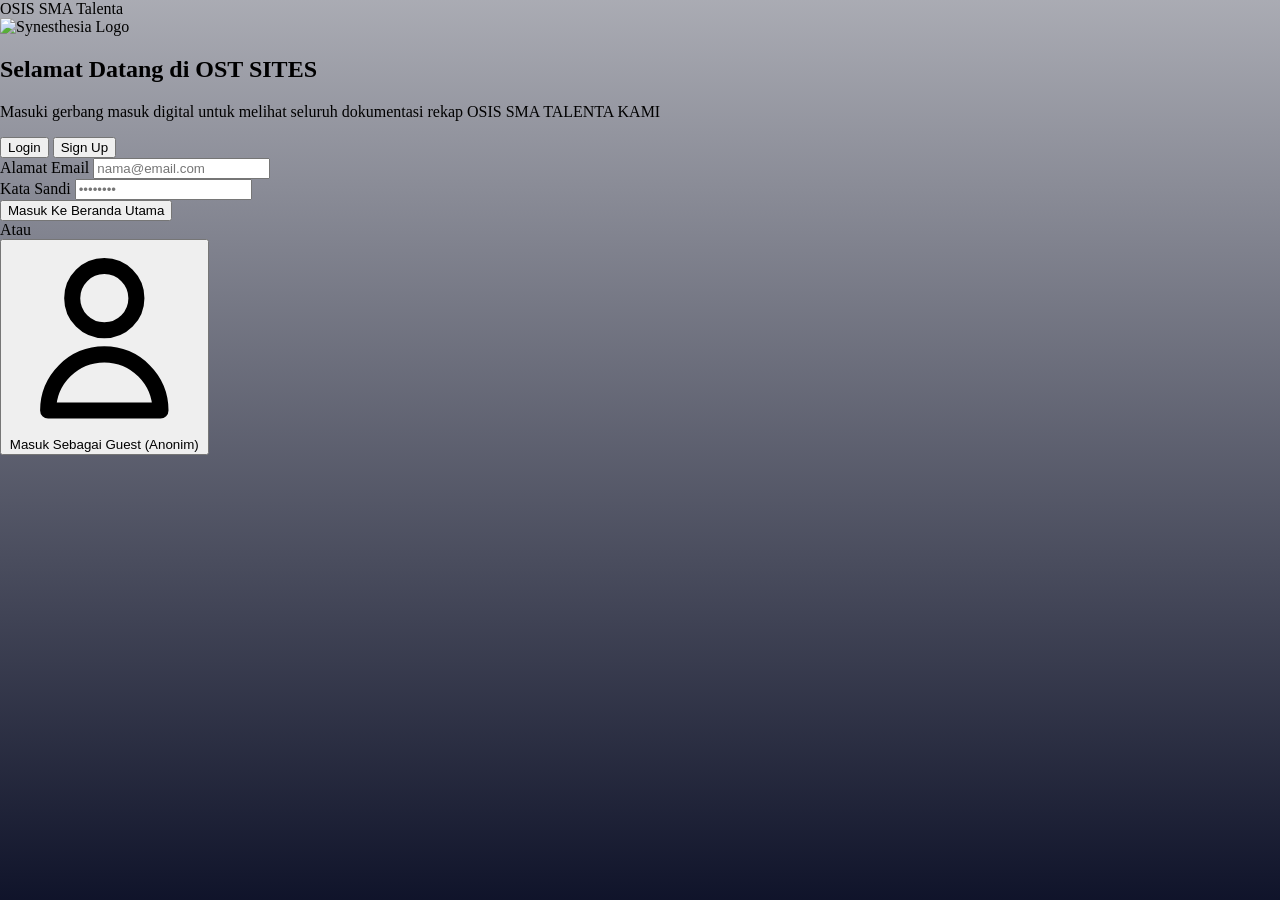
==== commit 9815185a: "Update index.html" ====
--- a/index.html
+++ b/index.html
@@ -46,16 +46,15 @@
             </div>
 
             <div class="relative flex justify-center md:justify-start items-center py-2">
-                <img src="assets/logo-synes.png" alt="Synesthesia Logo" class="w-52 h-auto filter drop-shadow-[0_0_20px_rgba(255,59,105,0.25)]">
-                <img src="assets/ostlympickeren.png" alt="Ostlympic Logo" class="w-52 h-auto filter drop-shadow-[0_0_20px_rgba(255,59,105,0.25)]">
+                <img src="assets/logo-mahkota.png" alt="Synesthesia Logo" class="w-52 h-auto filter drop-shadow-[0_0_20px_rgba(255,59,105,0.25)]">
             </div>
 
             <div class="space-y-3">
                 <h2 class="text-3xl md:text-5xl font-display font-bold tracking-tight text-white leading-tight">
-                    Selamat Datang di <span class="bg-clip-text text-transparent bg-gradient-to-r from-synes-teal via-synes-accent to-synes-gold">Synesthesia & Ostlympic</span>
+                    Selamat Datang di OST SITES
                 </h2>
                 <p class="text-white/60 text-xs md:text-sm leading-relaxed max-w-md">
-                    Masuki gerbang masuk digital untuk melihat seluruh dokumentasi rekap festival dan rekap dari event kompetisi olahraga kami.
+                    Masuki gerbang masuk digital untuk melihat seluruh dokumentasi rekap OSIS SMA TALENTA KAMI
                 </p>
             </div>
         </div>
--- a/css/style.css
+++ b/css/style.css
@@ -33,8 +33,8 @@
 /* Kelas Efek Animasi Muncul Saat Di-Scroll (Scroll Reveal Engine Asli) */
 .reveal {
     opacity: 0;
-    transform: translateY(40px);
-    transition: opacity 0.85s cubic-bezier(0.16, 1, 0.3, 1), transform 0.85s cubic-bezier(0.16, 1, 0.3, 1);
+    transform: translateY(30px);
+    animation: revealFade 0.9s cubic-bezier(0.2, 0.9, 0.3, 1) forwards;
 }
 
 /* Saat elemen berada di viewport, tampilkan kembali */
@@ -43,12 +43,42 @@
     transform: translateY(0);
 }
 
+@keyframes revealFade {
+    0% {
+        opacity: 0;
+        transform: translateY(30px);
+    }
+    100% {
+        opacity: 1;
+        transform: translateY(0);
+    }
+}
+
 /* Kustomisasi Tampilan Latar Belakang Hero Utama Komunitas */
-.hero-gajah-bg {
-    background-image: linear-gradient(to bottom, rgba(11, 15, 38, 0.35), rgba(11, 15, 38, 0.98)), url('background.jpg'); 
-    background-size: cover;
-    background-position: center bottom; 
-    background-attachment: fixed;
+
+
+.hero-animate {
+    animation: heroFadeIn 1.2s cubic-bezier(0.2, 0.9, 0.3, 1) both;
+}
+
+.hero-inner {
+    animation: heroFadeIn 1.35s cubic-bezier(0.2, 0.9, 0.3, 1) both;
+    animation-delay: 0.12s;
+}
+
+.hero-animate-slow {
+    animation: heroFadeIn 1.5s cubic-bezier(0.2, 0.9, 0.3, 1) both;
+}
+
+@keyframes heroFadeIn {
+    0% {
+        opacity: 0;
+        transform: translateY(20px) scale(0.99);
+    }
+    100% {
+        opacity: 1;
+        transform: translateY(0) scale(1);
+    }
 }
 
 /* Penyesuaian Slider Volume Lagu */
@@ -59,3 +89,62 @@
 input[type="range"]::-webkit-slider-thumb:hover {
     transform: scale(1.2);
 }
+
+/* Custom Glassmorphism Effect */
+.glass-card {
+  background: rgba(19, 26, 66, 0.6);
+  backdrop-filter: blur(16px);
+  -webkit-backdrop-filter: blur(16px);
+}
+
+/* Modal Open Animation */
+#ticket-modal:not(.hidden) {
+  animation: fadeIn 0.25s ease-out forwards;
+}
+
+#ticket-modal > div {
+  animation: scaleUp 0.25s ease-out forwards;
+}
+
+@keyframes fadeIn {
+  from { opacity: 0; }
+  to { opacity: 1; }
+}
+
+@keyframes scaleUp {
+  from { transform: scale(0.95); opacity: 0; }
+  to { transform: scale(1); opacity: 1; }
+}
+
+.galerihaha {
+    background-image: linear-gradient(to bottom, rgba(11, 15, 38, 0.35), rgba(11, 15, 38, 0.98)), url('background (1).JPG'); 
+    background-size: cover;
+    background-position: center bottom; 
+    background-attachment: fixed;
+}
+.galeri2haha {
+    background-image: linear-gradient(to bottom, rgba(11, 15, 38, 0.35), rgba(11, 15, 38, 0.98)), url('IMG-20251107-WA0023(1).jpeg'); 
+    background-size: cover;
+    background-position: center bottom; 
+    background-attachment: fixed;
+}
+.panitiahaha {
+    background-image: linear-gradient(to bottom, rgba(11, 15, 38, 0.35), rgba(11, 15, 38, 0.98)), url('PANITIA.JPG'); 
+    background-size: cover;
+    background-position: center;
+    background-attachment: fixed;
+
+}
+.hero-gajah-bg {
+    background-image: linear-gradient(to bottom, rgba(11, 15, 38, 0.35), rgba(11, 15, 38, 0.98)), url('fotoosis2.JPG'); 
+    background-size: cover;
+    background-position: center bottom; 
+    background-attachment: fixed;
+}
+
+.hero-latar-bg {
+    background-image: linear-gradient(to bottom, rgba(11, 15, 38, 0.35), rgba(11, 15, 38, 0.98)), url('fotoosis3.JPG'); 
+    background-size: cover;
+    background-position: center bottom; 
+    background-attachment: fixed;
+}
